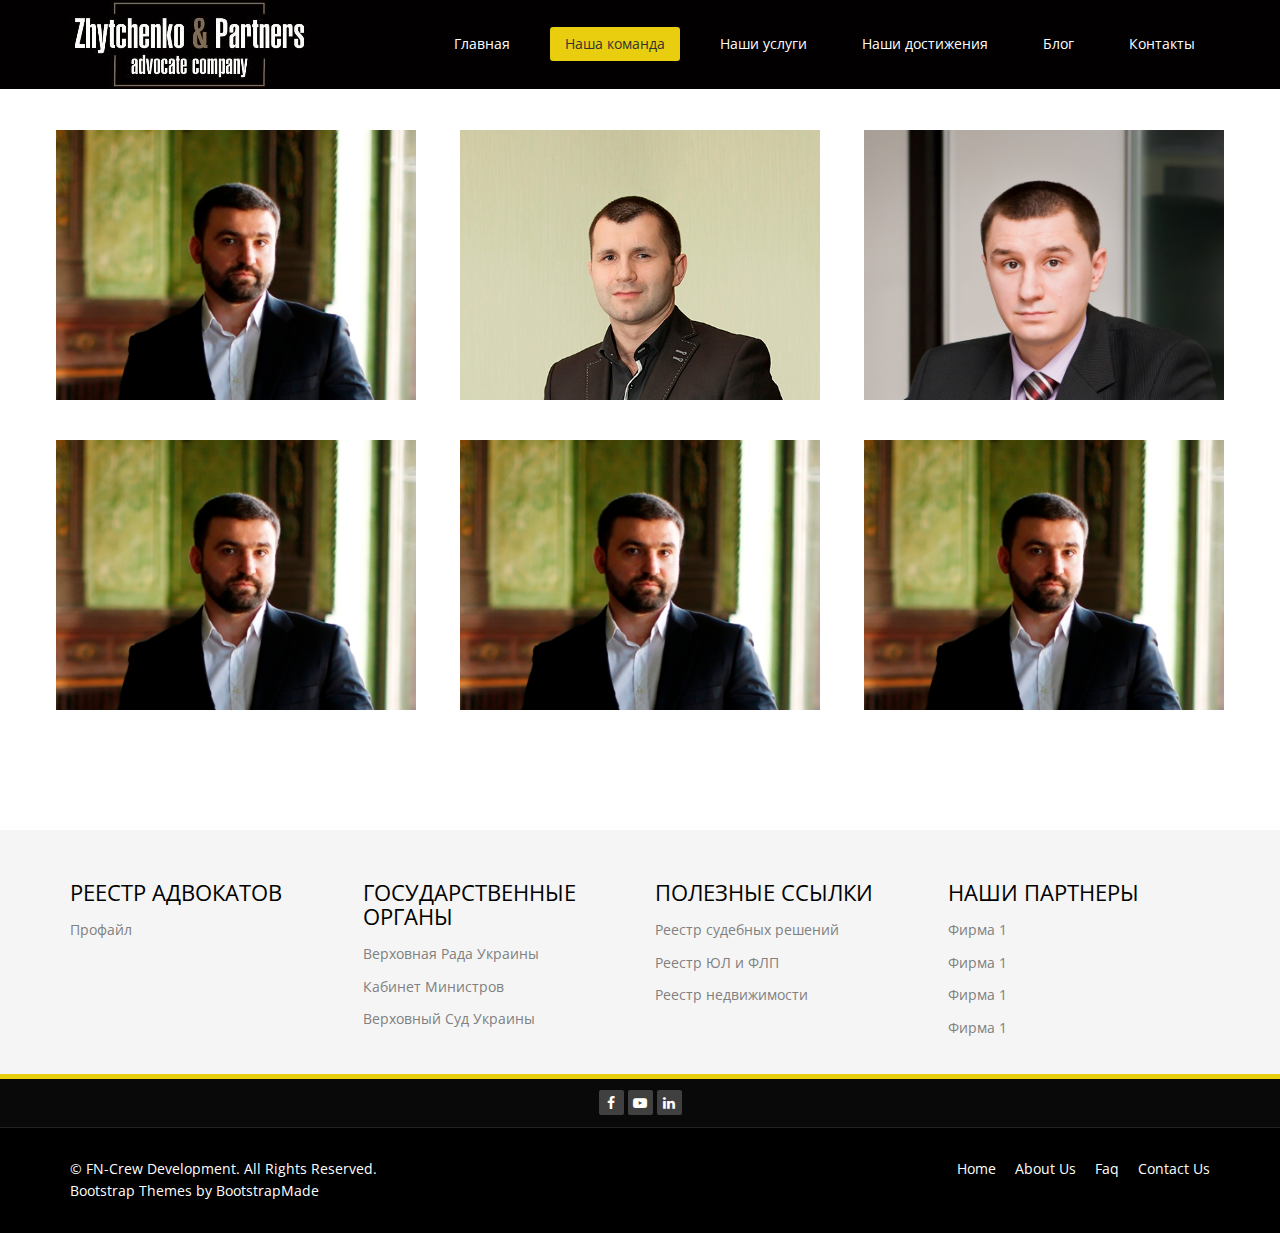
==== about-us.html @ 48ede440 "first commit" ====
<!DOCTYPE html>
<html lang="en" class="no-js">
	<head>
		<meta charset="UTF-8" />
		<meta http-equiv="X-UA-Compatible" content="IE=edge,chrome=1">
		<meta name="viewport" content="width=device-width, initial-scale=1.0">
		<title>Команда</title>

		<link rel="shortcut icon" href="../favicon.ico">
		<link rel="stylesheet" type="text/css" href="css/default.css" />
		<link rel="stylesheet" type="text/css" href="css/component.css" />
		<script src="js/modernizr.custom.js"></script>


          <link href="css/bootstrap.min.css" rel="stylesheet">
	<link rel="stylesheet" href="css/font-awesome.min.css">
	<link href="css/animate.min.css" rel="stylesheet">
    <link href="css/prettyPhoto.css" rel="stylesheet">
	<link href="css/style.css" rel="stylesheet">
	<link href="css/responsive.css" rel="stylesheet">
	</head>
	<body  class="homepage">
<!--		<div class="container demo-3">-->
				<header id="header">
			     <nav class="navbar navbar-fixed-top" role="banner">
           <div class="container">
                <div class="navbar-header">
                    <button type="button" class="navbar-toggle" data-toggle="collapse" data-target=".navbar-collapse">
                        <span class="sr-only">Toggle navigation</span>
                        <span class="icon-bar"></span>
                        <span class="icon-bar"></span>
                        <span class="icon-bar"></span>
                    </button>
                    <a class="img-responsive" href="index.html"><img src="images/logo.jpg" id="logo"></a>
                </div>

                <div class="collapse navbar-collapse navbar-right">
                    <ul class="nav navbar-nav">
                    <li><a href="index.html">Главная</a></li>
                        <li class="active"><a href="about-us.html">Наша команда</a></li>
                        <li><a href="services.html">Наши услуги</a></li>
                        <li ><a href="portfolio.html">Наши достижения</a></li>
                        <li><a href="blog.html">Блог</a></li>
                        <li><a href="contact-us.html">Контакты</a></li>
                    </ul>
                </div>
            </div><!--/.container-->
        </nav><!--/nav-->
			</header>
	<div class="kostil">
        </div>
			<ul class="grid cs-style-3">
				<li>
					<figure>
						<img src="images/team/zhytchenko.JPG" alt="img04">
						<figcaption>
							<h3>Житченко</h3>
							<span>Дмитрий Юрьевич</span>
							<a href="#">Узнать больше</a>
						</figcaption>
					</figure>
				</li>
				<li>
					<figure>
						<img src="images/team/tamoshunas.jpg" alt="img01">
						<figcaption>
							<h3>Тамошюнас</h3>
							<span>Андрей Риманто</span>
							<a href="#">Узнать больше</a>
						</figcaption>
					</figure>
				</li>
				<li>
					<figure>
						<img src="images/team/nosov.jpg" alt="img02">
						<figcaption>
							<h3>Носов</h3>
							<span>Константин</span>
							<a href="#">Узнать больше</a>
						</figcaption>
					</figure>
				</li>
				<li>
					<figure>
						<img src="images/team/zhytchenko.JPG" alt="img05">
						<figcaption>
							<h3>Житченко</h3>
							<span>Дмитрий Юрьевич</span>
							<a href="#">Узнать больше</a>
						</figcaption>
					</figure>
				</li>
				<li>
					<figure>
						<img src="images/team/zhytchenko.JPG" alt="img03">
						<figcaption>
							<h3>Житченко</h3>
							<span>Дмитрий Юрьевич</span>
							<a href="#">Узнать больше</a>
						</figcaption>
					</figure>
				</li>
				<li>
					<figure>
						<img src="images/team/zhytchenko.JPG" alt="img06">
						<figcaption>
							<h3>Житченко</h3>
							<span>Дмитрий Юрьевич</span>
							<a href="#">Узнать больше</a>
						</figcaption>
					</figure>
				</li>
			</ul>
<!--		</div> /container -->
        <section id="bottom">
        <div class="container wow fadeInDown" data-wow-duration="1000ms" data-wow-delay="600ms">
            <div class="row">

                <div class="col-md-3 col-sm-6">
                    <div class="widget">
                        <h3>Реестр адвокатов</h3>
                        <ul>
                            <li><a href="http://erau.unba.org.ua/erau/profile/13390">Профайл</a></li>

                        </ul>
                    </div>
                </div><!--/.col-md-3-->

                <div class="col-md-3 col-sm-6">
                    <div class="widget">
                        <h3>Государственные органы</h3>
                        <ul>
                            <li><a href="http://www.rada.gov.ua/">Верховная Рада Украины</a></li>
                            <li><a href="http://www.kmu.gov.ua/">Кабинет Министров</a></li>
                            <li><a href="http://www.scourt.gov.ua/">Верховный Суд Украины</a></li>

                        </ul>
                    </div>
                </div><!--/.col-md-3-->

                   <div class="col-md-3 col-sm-6">
                    <div class="widget">
                        <h3>Полезные ссылки</h3>
                        <ul>
                            <li><a href="http://www.reyestr.court.gov.ua/">Реестр судебных решений</a></li>
                            <li><a href="https://usr.minjust.gov.ua/ua">Реестр ЮЛ и ФЛП</a></li>
                            <li><a href="http://ddr.minjust.gov.ua/uk/39a73739b49b53999facdebe6769db56/derzhavnyy_reestr_rechovyh_prav_na_neruhome_mayno/">Реестр недвижимости</a></li>
                        </ul>
                    </div>
                </div><!--/.col-md-3-->

                <div class="col-md-3 col-sm-6">
                    <div class="widget">
                        <h3>Наши партнеры</h3>
                        <ul>
                            <li><a href="#">Фирма 1</a></li>
                            <li><a href="#">Фирма 1</a></li>
                            <li><a href="#">Фирма 1</a></li>
                            <li><a href="#">Фирма 1</a></li>
                        </ul>
                    </div>
                </div><!--/.col-md-3-->

            </div>
        </div>
    </section><!--/#bottom-->

	<div class="top-bar">
		<div class="container">
			<div class="row">
			    <div class="col-lg-12">
				   <div class="social">
						<ul class="social-share">
								<li><a href="#"><i class="fa fa-facebook"></i></a></li>
							<li><a href="#"><i class="fa fa-youtube-play"></i></a></li>
							<li><a href="#"><i class="fa fa-linkedin"></i></a></li>

						<!--	<li><a href="#"><i class="fa fa-skype"></i></a></li> -->
						</ul>
				   </div>
                </div>
			</div>
		</div><!--/.container-->
	</div><!--/.top-bar-->

	<footer id="footer" class="midnight-blue">
        <div class="container">
            <div class="row">
                <div class="col-sm-6">
                    &copy; FN-Crew Development. All Rights Reserved.
                    <div class="credits">
                        <!--
                            All the links in the footer should remain intact.
                            You can delete the links only if you purchased the pro version.
                            Licensing information: https://bootstrapmade.com/license/
                            Purchase the pro version with working PHP/AJAX contact form: https://bootstrapmade.com/buy/?theme=Gp
                        -->
                        <a href="https://bootstrapmade.com/">Bootstrap Themes</a> by <a href="https://bootstrapmade.com/">BootstrapMade</a>
                    </div>
                </div>
                <div class="col-sm-6">
                    <ul class="pull-right">
                        <li><a href="#">Home</a></li>
                        <li><a href="#">About Us</a></li>
                        <li><a href="#">Faq</a></li>
                        <li><a href="#">Contact Us</a></li>
                    </ul>
                </div>
            </div>
        </div>
    </footer><!--/#footer-->
		<script src="js/toucheffects.js"></script>
        <script src="js/jquery.js"></script>
    <script src="js/bootstrap.min.js"></script>
    <script src="js/jquery.prettyPhoto.js"></script>
    <script src="js/jquery.isotope.min.js"></script>
    <script src="js/wow.min.js"></script>
	<script src="js/main.js"></script>
	</body>
</html>
---- css/default.css ----
/* General Demo Style */
@import url(http://fonts.googleapis.com/css?family=Lato:300,400,700);

@font-face {
	font-family: 'codropsicons';
	src:url('../fonts/codropsicons/codropsicons.eot');
	src:url('../fonts/codropsicons/codropsicons.eot?#iefix') format('embedded-opentype'),
		url('../fonts/codropsicons/codropsicons.woff') format('woff'),
		url('../fonts/codropsicons/codropsicons.ttf') format('truetype'),
		url('../fonts/codropsicons/codropsicons.svg#codropsicons') format('svg');
	font-weight: normal;
	font-style: normal;
}

*, *:after, *:before { -webkit-box-sizing: border-box; -moz-box-sizing: border-box; box-sizing: border-box; }
body, html { font-size: 100%; padding: 0; margin: 0;}

/* Clearfix hack by Nicolas Gallagher: http://nicolasgallagher.com/micro-clearfix-hack/ */
.clearfix:before, .clearfix:after { content: " "; display: table; }
.clearfix:after { clear: both; }

body {
	font-family: 'Lato', Calibri, Arial, sans-serif;
	color: #b3b9bf;
	background: #f9f9f9;
}

a {
	color: #888;
	text-decoration: none;
}

a:hover,
a:active {
	color: #333;
}

/* Header Style */
.container > header {
	margin: 0 auto;
	padding: 2em;
	text-align: center;
	background: rgba(0,0,0,0.01);
}

.container > header h1 {
	font-size: 2.625em;
	line-height: 1.3;
	margin: 0;
	font-weight: 300;
}

/* To Navigation Style */
.codrops-top {
	background: #fff;
	background: rgba(255, 255, 255, 0.6);
	text-transform: uppercase;
	width: 100%;
	font-size: 0.69em;
	line-height: 2.2;
}

.codrops-top a {
	padding: 0 1em;
	letter-spacing: 0.1em;
	color: #888;
	display: inline-block;
}

.codrops-top a:hover {
	background: rgba(255,255,255,0.95);
	color: #333;
}

.codrops-top span.right {
	float: right;
}

.codrops-top span.right a {
	float: left;
	display: block;
}

.codrops-icon:before {
	font-family: 'codropsicons';
	margin: 0 4px;
	speak: none;
	font-style: normal;
	font-weight: normal;
	font-variant: normal;
	text-transform: none;
	line-height: 1;
	-webkit-font-smoothing: antialiased;
}

.codrops-icon-drop:before {
	content: "\e001";
}

.codrops-icon-prev:before {
	content: "\e004";
}

.codrops-icon-archive:before {
	content: "\e002";
}

.codrops-icon-next:before {
	content: "\e000";
}

.codrops-icon-about:before {
	content: "\e003";
}

/* Demo Buttons Style */
.codrops-demos {
	padding-top: 1em;
	font-size: 0.9em;
}

.codrops-demos a {
	display: inline-block;
	margin: 0.5em;
	padding: 0.7em 1.1em;
	border: 3px solid #b3b9bf;
	color: #b3b9bf;
	font-weight: 700;
}

.codrops-demos a:hover,
.codrops-demos a.current-demo,
.codrops-demos a.current-demo:hover {
	border-color: #2c3f52;
	color: #2c3f52;
}

@media screen and (max-width: 25em) {

	.codrops-icon span {
		display: none;
	}

}
---- css/component.css ----
.grid {
	padding: 20px 20px 100px 20px;
	max-width: 1300px;
	margin: 0 auto;
	list-style: none;
	text-align: center;
}

.grid li {
	display: inline-block;
	width: 400px;
	margin: 0;
	padding: 20px;
	text-align: left;
	position: relative;
}

.grid figure {
	margin: 0;
	position: relative;
}

.grid figure img {
	max-width: 100%;
	display: block;
	position: relative;
}

.grid figcaption {
	position: absolute;
	top: 0;
	left: 0;
	padding: 20px;
	background: #2c3f52;
	color: #f3d80b;
}

.grid figcaption h3 {
	margin: 0;
	padding: 0;
	color: #fff;
}

.grid figcaption span:before {
}

.grid figcaption a {
	text-align: center;
	padding: 5px 10px;
	border-radius: 2px;
	display: inline-block;
	background: #f3d80b;
	color: black;
}

/* Individual Caption Styles */

/* Caption Style 1 */
.cs-style-1 figcaption {
	height: 100%;
	width: 100%;
	opacity: 0;
	text-align: center;
	-webkit-backface-visibility: hidden;
	-moz-backface-visibility: hidden;
	backface-visibility: hidden;
	-webkit-transition: -webkit-transform 0.3s, opacity 0.3s;
	-moz-transition: -moz-transform 0.3s, opacity 0.3s;
	transition: transform 0.3s, opacity 0.3s;
}

.no-touch .cs-style-1 figure:hover figcaption,
.cs-style-1 figure.cs-hover figcaption {
	opacity: 1;
	-webkit-transform: translate(15px, 15px);
	-moz-transform: translate(15px, 15px);
	-ms-transform: translate(15px, 15px);
	transform: translate(15px, 15px);
}

.cs-style-1 figcaption h3 {
	margin-top: 70px;
}

.cs-style-1 figcaption span {
	display: block;
}

.cs-style-1 figcaption a {
	margin-top: 30px;
}


/* Caption Style 3 */
.cs-style-3 figure {
	overflow: hidden;
}

.cs-style-3 figure img {
	-webkit-transition: -webkit-transform 0.4s;
	-moz-transition: -moz-transform 0.4s;
	transition: transform 0.4s;
}

.no-touch .cs-style-3 figure:hover img,
.cs-style-3 figure.cs-hover img {
	-webkit-transform: translateY(-50px);
	-moz-transform: translateY(-50px);
	-ms-transform: translateY(-50px);
	transform: translateY(-50px);
}

.cs-style-3 figcaption {
	height: 100px;
	width: 100%;
	top: auto;
	bottom: 0;
	opacity: 0;
	-webkit-transform: translateY(100%);
	-moz-transform: translateY(100%);
	-ms-transform: translateY(100%);
	transform: translateY(100%);
	-webkit-transition: -webkit-transform 0.4s, opacity 0.1s 0.3s;
	-moz-transition: -moz-transform 0.4s, opacity 0.1s 0.3s;
	transition: transform 0.4s, opacity 0.1s 0.3s;
}

.no-touch .cs-style-3 figure:hover figcaption,
.cs-style-3 figure.cs-hover figcaption {
	opacity: 1;
	-webkit-transform: translateY(0px);
	-moz-transform: translateY(0px);
	-ms-transform: translateY(0px);
	transform: translateY(0px);
	-webkit-transition: -webkit-transform 0.4s, opacity 0.1s;
	-moz-transition: -moz-transform 0.4s, opacity 0.1s;
	transition: transform 0.4s, opacity 0.1s;
}

.cs-style-3 figcaption a {
	position: absolute;
	bottom: 20px;
	right: 20px;
}

/* Caption Style 4 */


@media screen and (max-width: 31.5em) {
	.grid {
		padding: 10px 10px 100px 10px;
	}
	.grid li {
		width: 100%;
		min-width: 300px;
	}
}
---- css/prettyPhoto.css ----
div.pp_default .pp_top,div.pp_default .pp_top .pp_middle,div.pp_default .pp_top .pp_left,div.pp_default .pp_top .pp_right,div.pp_default .pp_bottom,div.pp_default .pp_bottom .pp_left,div.pp_default .pp_bottom .pp_middle,div.pp_default .pp_bottom .pp_right{height:13px}
div.pp_default .pp_top .pp_left{background:url(../images/prettyPhoto/default/sprite.png) -78px -93px no-repeat}
div.pp_default .pp_top .pp_middle{background:url(../images/prettyPhoto/default/sprite_x.png) top left repeat-x}
div.pp_default .pp_top .pp_right{background:url(../images/prettyPhoto/default/sprite.png) -112px -93px no-repeat}
div.pp_default .pp_content .ppt{color:#f8f8f8}
div.pp_default .pp_content_container .pp_left{background:url(../images/prettyPhoto/default/sprite_y.png) -7px 0 repeat-y;padding-left:13px}
div.pp_default .pp_content_container .pp_right{background:url(../images/prettyPhoto/default/sprite_y.png) top right repeat-y;padding-right:13px}
div.pp_default .pp_next:hover{background:url(../images/prettyPhoto/default/sprite_next.png) center right no-repeat;cursor:pointer}
div.pp_default .pp_previous:hover{background:url(../images/prettyPhoto/default/sprite_prev.png) center left no-repeat;cursor:pointer}
div.pp_default .pp_expand{background:url(../images/prettyPhoto/default/sprite.png) 0 -29px no-repeat;cursor:pointer;width:28px;height:28px}
div.pp_default .pp_expand:hover{background:url(../images/prettyPhoto/default/sprite.png) 0 -56px no-repeat;cursor:pointer}
div.pp_default .pp_contract{background:url(../images/prettyPhoto/default/sprite.png) 0 -84px no-repeat;cursor:pointer;width:28px;height:28px}
div.pp_default .pp_contract:hover{background:url(../images/prettyPhoto/default/sprite.png) 0 -113px no-repeat;cursor:pointer}
div.pp_default .pp_close{width:30px;height:30px;background:url(../images/prettyPhoto/default/sprite.png) 2px 1px no-repeat;cursor:pointer}
div.pp_default .pp_gallery ul li a{background:url(../images/prettyPhoto/default/default_thumb.png) center center #f8f8f8;border:1px solid #aaa}
div.pp_default .pp_social{margin-top:7px}
div.pp_default .pp_gallery a.pp_arrow_previous,div.pp_default .pp_gallery a.pp_arrow_next{position:static;left:auto}
div.pp_default .pp_nav .pp_play,div.pp_default .pp_nav .pp_pause{background:url(../images/prettyPhoto/default/sprite.png) -51px 1px no-repeat;height:30px;width:30px}
div.pp_default .pp_nav .pp_pause{background-position:-51px -29px}
div.pp_default a.pp_arrow_previous,div.pp_default a.pp_arrow_next{background:url(../images/prettyPhoto/default/sprite.png) -31px -3px no-repeat;height:20px;width:20px;margin:4px 0 0}
div.pp_default a.pp_arrow_next{left:52px;background-position:-82px -3px}
div.pp_default .pp_content_container .pp_details{margin-top:5px}
div.pp_default .pp_nav{clear:none;height:30px;width:110px;position:relative}
div.pp_default .pp_nav .currentTextHolder{font-family:Georgia;font-style:italic;color:#999;font-size:11px;left:75px;line-height:25px;position:absolute;top:2px;margin:0;padding:0 0 0 10px}
div.pp_default .pp_close:hover,div.pp_default .pp_nav .pp_play:hover,div.pp_default .pp_nav .pp_pause:hover,div.pp_default .pp_arrow_next:hover,div.pp_default .pp_arrow_previous:hover{opacity:0.7}
div.pp_default .pp_description{font-size:11px;font-weight:700;line-height:14px;margin:5px 50px 5px 0}
div.pp_default .pp_bottom .pp_left{background:url(../images/prettyPhoto/default/sprite.png) -78px -127px no-repeat}
div.pp_default .pp_bottom .pp_middle{background:url(../images/prettyPhoto/default/sprite_x.png) bottom left repeat-x}
div.pp_default .pp_bottom .pp_right{background:url(../images/prettyPhoto/default/sprite.png) -112px -127px no-repeat}
div.pp_default .pp_loaderIcon{background:url(../images/prettyPhoto/default/loader.gif) center center no-repeat}
div.light_rounded .pp_top .pp_left{background:url(../images/prettyPhoto/light_rounded/sprite.png) -88px -53px no-repeat}
div.light_rounded .pp_top .pp_right{background:url(../images/prettyPhoto/light_rounded/sprite.png) -110px -53px no-repeat}
div.light_rounded .pp_next:hover{background:url(../images/prettyPhoto/light_rounded/btnNext.png) center right no-repeat;cursor:pointer}
div.light_rounded .pp_previous:hover{background:url(../images/prettyPhoto/light_rounded/btnPrevious.png) center left no-repeat;cursor:pointer}
div.light_rounded .pp_expand{background:url(../images/prettyPhoto/light_rounded/sprite.png) -31px -26px no-repeat;cursor:pointer}
div.light_rounded .pp_expand:hover{background:url(../images/prettyPhoto/light_rounded/sprite.png) -31px -47px no-repeat;cursor:pointer}
div.light_rounded .pp_contract{background:url(../images/prettyPhoto/light_rounded/sprite.png) 0 -26px no-repeat;cursor:pointer}
div.light_rounded .pp_contract:hover{background:url(../images/prettyPhoto/light_rounded/sprite.png) 0 -47px no-repeat;cursor:pointer}
div.light_rounded .pp_close{width:75px;height:22px;background:url(../images/prettyPhoto/light_rounded/sprite.png) -1px -1px no-repeat;cursor:pointer}
div.light_rounded .pp_nav .pp_play{background:url(../images/prettyPhoto/light_rounded/sprite.png) -1px -100px no-repeat;height:15px;width:14px}
div.light_rounded .pp_nav .pp_pause{background:url(../images/prettyPhoto/light_rounded/sprite.png) -24px -100px no-repeat;height:15px;width:14px}
div.light_rounded .pp_arrow_previous{background:url(../images/prettyPhoto/light_rounded/sprite.png) 0 -71px no-repeat}
div.light_rounded .pp_arrow_next{background:url(../images/prettyPhoto/light_rounded/sprite.png) -22px -71px no-repeat}
div.light_rounded .pp_bottom .pp_left{background:url(../images/prettyPhoto/light_rounded/sprite.png) -88px -80px no-repeat}
div.light_rounded .pp_bottom .pp_right{background:url(../images/prettyPhoto/light_rounded/sprite.png) -110px -80px no-repeat}
div.dark_rounded .pp_top .pp_left{background:url(../images/prettyPhoto/dark_rounded/sprite.png) -88px -53px no-repeat}
div.dark_rounded .pp_top .pp_right{background:url(../images/prettyPhoto/dark_rounded/sprite.png) -110px -53px no-repeat}
div.dark_rounded .pp_content_container .pp_left{background:url(../images/prettyPhoto/dark_rounded/contentPattern.png) top left repeat-y}
div.dark_rounded .pp_content_container .pp_right{background:url(../images/prettyPhoto/dark_rounded/contentPattern.png) top right repeat-y}
div.dark_rounded .pp_next:hover{background:url(../images/prettyPhoto/dark_rounded/btnNext.png) center right no-repeat;cursor:pointer}
div.dark_rounded .pp_previous:hover{background:url(../images/prettyPhoto/dark_rounded/btnPrevious.png) center left no-repeat;cursor:pointer}
div.dark_rounded .pp_expand{background:url(../images/prettyPhoto/dark_rounded/sprite.png) -31px -26px no-repeat;cursor:pointer}
div.dark_rounded .pp_expand:hover{background:url(../images/prettyPhoto/dark_rounded/sprite.png) -31px -47px no-repeat;cursor:pointer}
div.dark_rounded .pp_contract{background:url(../images/prettyPhoto/dark_rounded/sprite.png) 0 -26px no-repeat;cursor:pointer}
div.dark_rounded .pp_contract:hover{background:url(../images/prettyPhoto/dark_rounded/sprite.png) 0 -47px no-repeat;cursor:pointer}
div.dark_rounded .pp_close{width:75px;height:22px;background:url(../images/prettyPhoto/dark_rounded/sprite.png) -1px -1px no-repeat;cursor:pointer}
div.dark_rounded .pp_description{margin-right:85px;color:#fff}
div.dark_rounded .pp_nav .pp_play{background:url(../images/prettyPhoto/dark_rounded/sprite.png) -1px -100px no-repeat;height:15px;width:14px}
div.dark_rounded .pp_nav .pp_pause{background:url(../images/prettyPhoto/dark_rounded/sprite.png) -24px -100px no-repeat;height:15px;width:14px}
div.dark_rounded .pp_arrow_previous{background:url(../images/prettyPhoto/dark_rounded/sprite.png) 0 -71px no-repeat}
div.dark_rounded .pp_arrow_next{background:url(../images/prettyPhoto/dark_rounded/sprite.png) -22px -71px no-repeat}
div.dark_rounded .pp_bottom .pp_left{background:url(../images/prettyPhoto/dark_rounded/sprite.png) -88px -80px no-repeat}
div.dark_rounded .pp_bottom .pp_right{background:url(../images/prettyPhoto/dark_rounded/sprite.png) -110px -80px no-repeat}
div.dark_rounded .pp_loaderIcon{background:url(../images/prettyPhoto/dark_rounded/loader.gif) center center no-repeat}
div.dark_square .pp_left,div.dark_square .pp_middle,div.dark_square .pp_right,div.dark_square .pp_content{background:#000}
div.dark_square .pp_description{color:#fff;margin:0 85px 0 0}
div.dark_square .pp_loaderIcon{background:url(../images/prettyPhoto/dark_square/loader.gif) center center no-repeat}
div.dark_square .pp_expand{background:url(../images/prettyPhoto/dark_square/sprite.png) -31px -26px no-repeat;cursor:pointer}
div.dark_square .pp_expand:hover{background:url(../images/prettyPhoto/dark_square/sprite.png) -31px -47px no-repeat;cursor:pointer}
div.dark_square .pp_contract{background:url(../images/prettyPhoto/dark_square/sprite.png) 0 -26px no-repeat;cursor:pointer}
div.dark_square .pp_contract:hover{background:url(../images/prettyPhoto/dark_square/sprite.png) 0 -47px no-repeat;cursor:pointer}
div.dark_square .pp_close{width:75px;height:22px;background:url(../images/prettyPhoto/dark_square/sprite.png) -1px -1px no-repeat;cursor:pointer}
div.dark_square .pp_nav{clear:none}
div.dark_square .pp_nav .pp_play{background:url(../images/prettyPhoto/dark_square/sprite.png) -1px -100px no-repeat;height:15px;width:14px}
div.dark_square .pp_nav .pp_pause{background:url(../images/prettyPhoto/dark_square/sprite.png) -24px -100px no-repeat;height:15px;width:14px}
div.dark_square .pp_arrow_previous{background:url(../images/prettyPhoto/dark_square/sprite.png) 0 -71px no-repeat}
div.dark_square .pp_arrow_next{background:url(../images/prettyPhoto/dark_square/sprite.png) -22px -71px no-repeat}
div.dark_square .pp_next:hover{background:url(../images/prettyPhoto/dark_square/btnNext.png) center right no-repeat;cursor:pointer}
div.dark_square .pp_previous:hover{background:url(../images/prettyPhoto/dark_square/btnPrevious.png) center left no-repeat;cursor:pointer}
div.light_square .pp_expand{background:url(../images/prettyPhoto/light_square/sprite.png) -31px -26px no-repeat;cursor:pointer}
div.light_square .pp_expand:hover{background:url(../images/prettyPhoto/light_square/sprite.png) -31px -47px no-repeat;cursor:pointer}
div.light_square .pp_contract{background:url(../images/prettyPhoto/light_square/sprite.png) 0 -26px no-repeat;cursor:pointer}
div.light_square .pp_contract:hover{background:url(../images/prettyPhoto/light_square/sprite.png) 0 -47px no-repeat;cursor:pointer}
div.light_square .pp_close{width:75px;height:22px;background:url(../images/prettyPhoto/light_square/sprite.png) -1px -1px no-repeat;cursor:pointer}
div.light_square .pp_nav .pp_play{background:url(../images/prettyPhoto/light_square/sprite.png) -1px -100px no-repeat;height:15px;width:14px}
div.light_square .pp_nav .pp_pause{background:url(../images/prettyPhoto/light_square/sprite.png) -24px -100px no-repeat;height:15px;width:14px}
div.light_square .pp_arrow_previous{background:url(../images/prettyPhoto/light_square/sprite.png) 0 -71px no-repeat}
div.light_square .pp_arrow_next{background:url(../images/prettyPhoto/light_square/sprite.png) -22px -71px no-repeat}
div.light_square .pp_next:hover{background:url(../images/prettyPhoto/light_square/btnNext.png) center right no-repeat;cursor:pointer}
div.light_square .pp_previous:hover{background:url(../images/prettyPhoto/light_square/btnPrevious.png) center left no-repeat;cursor:pointer}
div.facebook .pp_top .pp_left{background:url(../images/prettyPhoto/facebook/sprite.png) -88px -53px no-repeat}
div.facebook .pp_top .pp_middle{background:url(../images/prettyPhoto/facebook/contentPatternTop.png) top left repeat-x}
div.facebook .pp_top .pp_right{background:url(../images/prettyPhoto/facebook/sprite.png) -110px -53px no-repeat}
div.facebook .pp_content_container .pp_left{background:url(../images/prettyPhoto/facebook/contentPatternLeft.png) top left repeat-y}
div.facebook .pp_content_container .pp_right{background:url(../images/prettyPhoto/facebook/contentPatternRight.png) top right repeat-y}
div.facebook .pp_expand{background:url(../images/prettyPhoto/facebook/sprite.png) -31px -26px no-repeat;cursor:pointer}
div.facebook .pp_expand:hover{background:url(../images/prettyPhoto/facebook/sprite.png) -31px -47px no-repeat;cursor:pointer}
div.facebook .pp_contract{background:url(../images/prettyPhoto/facebook/sprite.png) 0 -26px no-repeat;cursor:pointer}
div.facebook .pp_contract:hover{background:url(../images/prettyPhoto/facebook/sprite.png) 0 -47px no-repeat;cursor:pointer}
div.facebook .pp_close{width:22px;height:22px;background:url(../images/prettyPhoto/facebook/sprite.png) -1px -1px no-repeat;cursor:pointer}
div.facebook .pp_description{margin:0 37px 0 0}
div.facebook .pp_loaderIcon{background:url(../images/prettyPhoto/facebook/loader.gif) center center no-repeat}
div.facebook .pp_arrow_previous{background:url(../images/prettyPhoto/facebook/sprite.png) 0 -71px no-repeat;height:22px;margin-top:0;width:22px}
div.facebook .pp_arrow_previous.disabled{background-position:0 -96px;cursor:default}
div.facebook .pp_arrow_next{background:url(../images/prettyPhoto/facebook/sprite.png) -32px -71px no-repeat;height:22px;margin-top:0;width:22px}
div.facebook .pp_arrow_next.disabled{background-position:-32px -96px;cursor:default}
div.facebook .pp_nav{margin-top:0}
div.facebook .pp_nav p{font-size:15px;padding:0 3px 0 4px}
div.facebook .pp_nav .pp_play{background:url(../images/prettyPhoto/facebook/sprite.png) -1px -123px no-repeat;height:22px;width:22px}
div.facebook .pp_nav .pp_pause{background:url(../images/prettyPhoto/facebook/sprite.png) -32px -123px no-repeat;height:22px;width:22px}
div.facebook .pp_next:hover{background:url(../images/prettyPhoto/facebook/btnNext.png) center right no-repeat;cursor:pointer}
div.facebook .pp_previous:hover{background:url(../images/prettyPhoto/facebook/btnPrevious.png) center left no-repeat;cursor:pointer}
div.facebook .pp_bottom .pp_left{background:url(../images/prettyPhoto/facebook/sprite.png) -88px -80px no-repeat}
div.facebook .pp_bottom .pp_middle{background:url(../images/prettyPhoto/facebook/contentPatternBottom.png) top left repeat-x}
div.facebook .pp_bottom .pp_right{background:url(../images/prettyPhoto/facebook/sprite.png) -110px -80px no-repeat}
div.pp_pic_holder a:focus{outline:none}
div.pp_overlay{background:#000;display:none;left:0;position:absolute;top:0;width:100%;z-index:9500}
div.pp_pic_holder{display:none;position:absolute;width:100px;z-index:10000}
.pp_content{height:40px;min-width:40px}
* html .pp_content{width:40px}
.pp_content_container{position:relative;text-align:left;width:100%}
.pp_content_container .pp_left{padding-left:20px}
.pp_content_container .pp_right{padding-right:20px}
.pp_content_container .pp_details{float:left;margin:10px 0 2px}
.pp_description{display:none;margin:0}
.pp_social{float:left;margin:0}
.pp_social .facebook{float:left;margin-left:5px;width:55px;overflow:hidden}
.pp_social .twitter{float:left}
.pp_nav{clear:right;float:left;margin:3px 10px 0 0}
.pp_nav p{float:left;white-space:nowrap;margin:2px 4px}
.pp_nav .pp_play,.pp_nav .pp_pause{float:left;margin-right:4px;text-indent:-10000px}
a.pp_arrow_previous,a.pp_arrow_next{display:block;float:left;height:15px;margin-top:3px;overflow:hidden;text-indent:-10000px;width:14px}
.pp_hoverContainer{position:absolute;top:0;width:100%;z-index:2000}
.pp_gallery{display:none;left:50%;margin-top:-50px;position:absolute;z-index:10000}
.pp_gallery div{float:left;overflow:hidden;position:relative}
.pp_gallery ul{float:left;height:35px;position:relative;white-space:nowrap;margin:0 0 0 5px;padding:0}
.pp_gallery ul a{border:1px rgba(0,0,0,0.5) solid;display:block;float:left;height:33px;overflow:hidden}
.pp_gallery ul a img{border:0}
.pp_gallery li{display:block;float:left;margin:0 5px 0 0;padding:0}
.pp_gallery li.default a{background:url(../images/prettyPhoto/facebook/default_thumbnail.gif) 0 0 no-repeat;display:block;height:33px;width:50px}
.pp_gallery .pp_arrow_previous,.pp_gallery .pp_arrow_next{margin-top:7px!important}
a.pp_next{background:url(../images/prettyPhoto/light_rounded/btnNext.png) 10000px 10000px no-repeat;display:block;float:right;height:100%;text-indent:-10000px;width:49%}
a.pp_previous{background:url(../images/prettyPhoto/light_rounded/btnNext.png) 10000px 10000px no-repeat;display:block;float:left;height:100%;text-indent:-10000px;width:49%}
a.pp_expand,a.pp_contract{cursor:pointer;display:none;height:20px;position:absolute;right:30px;text-indent:-10000px;top:10px;width:20px;z-index:20000}
a.pp_close{position:absolute;right:0;top:0;display:block;line-height:22px;text-indent:-10000px}
.pp_loaderIcon{display:block;height:24px;left:50%;position:absolute;top:50%;width:24px;margin:-12px 0 0 -12px}
#pp_full_res{line-height:1!important}
#pp_full_res .pp_inline{text-align:left}
#pp_full_res .pp_inline p{margin:0 0 15px}
div.ppt{color:#fff;display:none;font-size:17px;z-index:9999;margin:0 0 5px 15px}
div.pp_default .pp_content,div.light_rounded .pp_content{background-color:#fff}
div.pp_default #pp_full_res .pp_inline,div.light_rounded .pp_content .ppt,div.light_rounded #pp_full_res .pp_inline,div.light_square .pp_content .ppt,div.light_square #pp_full_res .pp_inline,div.facebook .pp_content .ppt,div.facebook #pp_full_res .pp_inline{color:#000}
div.pp_default .pp_gallery ul li a:hover,div.pp_default .pp_gallery ul li.selected a,.pp_gallery ul a:hover,.pp_gallery li.selected a{border-color:#fff}
div.pp_default .pp_details,div.light_rounded .pp_details,div.dark_rounded .pp_details,div.dark_square .pp_details,div.light_square .pp_details,div.facebook .pp_details{position:relative}
div.light_rounded .pp_top .pp_middle,div.light_rounded .pp_content_container .pp_left,div.light_rounded .pp_content_container .pp_right,div.light_rounded .pp_bottom .pp_middle,div.light_square .pp_left,div.light_square .pp_middle,div.light_square .pp_right,div.light_square .pp_content,div.facebook .pp_content{background:#fff}
div.light_rounded .pp_description,div.light_square .pp_description{margin-right:85px}
div.light_rounded .pp_gallery a.pp_arrow_previous,div.light_rounded .pp_gallery a.pp_arrow_next,div.dark_rounded .pp_gallery a.pp_arrow_previous,div.dark_rounded .pp_gallery a.pp_arrow_next,div.dark_square .pp_gallery a.pp_arrow_previous,div.dark_square .pp_gallery a.pp_arrow_next,div.light_square .pp_gallery a.pp_arrow_previous,div.light_square .pp_gallery a.pp_arrow_next{margin-top:12px!important}
div.light_rounded .pp_arrow_previous.disabled,div.dark_rounded .pp_arrow_previous.disabled,div.dark_square .pp_arrow_previous.disabled,div.light_square .pp_arrow_previous.disabled{background-position:0 -87px;cursor:default}
div.light_rounded .pp_arrow_next.disabled,div.dark_rounded .pp_arrow_next.disabled,div.dark_square .pp_arrow_next.disabled,div.light_square .pp_arrow_next.disabled{background-position:-22px -87px;cursor:default}
div.light_rounded .pp_loaderIcon,div.light_square .pp_loaderIcon{background:url(../images/prettyPhoto/light_rounded/loader.gif) center center no-repeat}
div.dark_rounded .pp_top .pp_middle,div.dark_rounded .pp_content,div.dark_rounded .pp_bottom .pp_middle{background:url(../images/prettyPhoto/dark_rounded/contentPattern.png) top left repeat}
div.dark_rounded .currentTextHolder,div.dark_square .currentTextHolder{color:#c4c4c4}
div.dark_rounded #pp_full_res .pp_inline,div.dark_square #pp_full_res .pp_inline{color:#fff}
.pp_top,.pp_bottom{height:20px;position:relative}
* html .pp_top,* html .pp_bottom{padding:0 20px}
.pp_top .pp_left,.pp_bottom .pp_left{height:20px;left:0;position:absolute;width:20px}
.pp_top .pp_middle,.pp_bottom .pp_middle{height:20px;left:20px;position:absolute;right:20px}
* html .pp_top .pp_middle,* html .pp_bottom .pp_middle{left:0;position:static}
.pp_top .pp_right,.pp_bottom .pp_right{height:20px;left:auto;position:absolute;right:0;top:0;width:20px}
.pp_fade,.pp_gallery li.default a img{display:none}
---- css/style.css ----
@import url(https://fonts.googleapis.com/css?family=Open+Sans:300italic,400italic,600italic,700italic,800italic,400,600,700,300,800);

.kostil{
    margin-top: 90px;
}

.bldesc {
margin-left: -10px;
background: #272525;
padding: 40px;
color: #e8ce0e;
position: relative;
font-family: 'Lato', sans-serif;
text-align: center;
}
.bldesc:before, .bldesc:after {
font-size: 25px;
color: #e8ce0e;
position: absolute;
height: 2px;
left: 40px;
right: 40px;
line-height: .5;
background: linear-gradient(to right, #e8ce0e 100%, transparent 100%, transparent), linear-gradient(to right, transparent, transparent 55%, #e8ce0e 55%);
font-family: serif;
}
.bldesc:before {
content: "";
top: 30px;
}
.bldesc:after {
content: "";
bottom: 30px;
}
.bldesc p {
font-size: 20px;
}
.bldesc footer {
margin-bottom: 1em;
}
.bldesc cite {
font-style: oblique;
}
.desc{
    color: snow;
    line-height: 1.5;
    font-family: sans-serif;
}

.cbalink{ 
margin-top:-500px; 
visibility:hidden; 
}

.fbb{
    max-width: 100%;
}


/* Vertical Accordion Style */
.va-container{
	position:relative;
	margin:140px auto 50px auto;
/*    height: 500px;*/
/*    margin-top: 180px;*/
    max-width: 100%;
}
.va-wrapper{
	width:100%;
	height:100%;
	position:relative;
	overflow:hidden;
	background:#000;
}
.va-slice{
	cursor:pointer;
	position:absolute;
	width:100%;
	left:0px;
	overflow:hidden;
}
.va-slice-1{
	background:#000 url(../images/55.jpg) no-repeat center center;
}
.va-slice-2{
	background:#000 url(../images/2.jpg) no-repeat center center;
}
.va-slice-3{
	background:#000 url(../images/3.jpg) no-repeat center center;
}
.va-slice-4{
	background:#000 url(../images/4.jpg) no-repeat center center;
}
.va-slice-5{
	background:#000 url(../images/5.jpg) no-repeat center center;
}
.va-slice-6{
	background:#000 url(../images/6.jpg) no-repeat center center;
}
.va-slice-7{
	background:#000 url(../images/7.jpg) no-repeat center center;
}
.va-slice-color-1{
	background-color:#97c5eb;
}
.va-slice-color-2{
	background-color:#68ace5;
}
.va-slice-color-3{
	background-color:#0072cf;
}
.va-slice-color-4{
	background-color:#0039a6;
}
.va-slice-color-5{
	background-color:#00338e;
}
.va-slice-color-6{
	background-color:#002c76;
}
.va-slice-color-7{
	background-color:#002144;
}
.va-title{
	font-family: 'Open Sans Condensed', sans-serif;
	text-transform:uppercase;
	font-size:60px;
	margin-left:20px;
	color:#fff;
	text-shadow: 0px 0px 1px white;
}
.va-content{
	display:none;
	margin-left:25px;
}
.va-slice p{
	font-size: 22px;
	font-style: italic;
	font-family:Georgia, serif;
}
.va-slice ul{
	margin-top:20px;
}
.va-slice ul li{
	float:left;
	margin:0px 2px;
}
.va-slice ul li a{
	color:#000;
	background:#eede2f;
	padding:3px 6px;
	font-size:14px;
	font-family:'PT Sans', sans-serif;
	text-transform:uppercase;
}
.va-slice ul li a:hover{
	background:#000;
	color:#fff;
	text-shadow:none;
}
.va-nav span{
	width:40px;
	height:25px;
	background:transparent url(../images/prev.png) no-repeat center center;
	position:absolute;
	top:-35px;
	left:50%;
	margin-left:-20px;
	text-indent:-9000px;
	opacity:0.7;
	cursor:pointer;
	display:none;
	z-index:100;
}
.va-nav span.va-nav-next{
	background-image:url(../images/next.png);
	top:auto;
	bottom:-35px;
}
.va-nav span:hover{
	opacity:1.0;
}



/*************************
*******Typography******
**************************/

.logo{
/*
   
 margin-top: -15px;
   margin-left: -40px;
*/

}


body {
  background: #fff;
  font-family:'Open Sans', Arial, sans-serif;
  color:#333;
  line-height:1.6em;
	overflow-x: hidden;

}

h1,
h2,
h3,
h4,
h5,
h6 {
    font-weight:500; 
    font-family:'Open Sans', Arial, sans-serif;
	color:#333;
}

h1{
  font-size: 36px;
  color:#fff;
}

h2{
  font-size: 20px;
}

h3{
  font-size: 16px;
  color: #787878;
  font-weight: 400;
  line-height: 24px;
}

h4{
  font-size: 16px;
}

.prim{
    color:#fff;
     font-size: 16px;
}

a {
  color: #E8CE0E;
  -webkit-transition: color 300ms, background-color 300ms;
  -moz-transition: color 300ms, background-color 300ms;
  -o-transition:  color 300ms, background-color 300ms;
  transition:  color 300ms, background-color 300ms;
}

a:hover, a:focus {
  color: #d43133;
}

hr {
  border-top: 1px solid #e5e5e5;
  border-bottom: 1px solid #fff;
}

.cont{
    text-align: center;
    text-shadow: 10px;

}

.myy{
  margin: 10px auto;
    margin-top: 90px;
	position: relative;
	overflow: hidden;
	width: 100%;
	list-style-type: none;
	padding: 0;
/*	position: fixed;*/
    min-width: 40%;

}

.btn-primary {
  padding: 8px 20px;
  background: #E8CE0E;
  color: #fff;
  border-radius: 4px;
  border:none;
  margin-top: 10px;
}


.btn-primary:hover, 
.btn-primary:focus{
  background: #E8CE0E;
  outline: none;
  box-shadow: none;
} 

.btn-transparent {
  border: 3px solid #fff;
  background: transparent;
  color: #fff;
}

.btn-transparent:hover {
  border-color: rgba(255, 255, 255, 0.5);
}

a:hover,
a:focus {
  color: #000;
  text-decoration: none;
  outline: none;
}

#logo{
    margin-top: -15px;
}


.dropdown-menu {
  margin-top: -1px;
  min-width: 180px;
}

.center h2{
  font-size: 36px;
  margin-top: 0;
  margin-bottom: 20px;
}

.media>.pull-left{
  margin-right: 20px;
}

.media>.pull-right{
  margin-left: 20px;
}

body > section {
  padding: 50px 0;
    padding-bottom: 30px;
}

.center {
  text-align: center;
  padding-bottom: 55px;
}

.scaleIn {
  -webkit-animation-name: scaleIn;
  animation-name: scaleIn;
}

.lead{
  font-size: 16px;
  line-height: 24px;
  font-weight: 400;
}

.transparent-bg {
  background-color: transparent !important;
  margin-bottom: 0;
}

@-webkit-keyframes scaleIn {
  0% {
    opacity: 0;
    -webkit-transform: scale(0);
    transform: scale(0);
  }

  100% {
    opacity: 1;
    -webkit-transform: scale(1);
    transform: scale(1);
  }
}

@keyframes scaleIn {
  0% {
    opacity: 0;
    -webkit-transform: scale(0);
    -ms-transform: scale(0);
    transform: scale(0);
  }

  100% {
    opacity: 1;
    -webkit-transform: scale(1);
    -ms-transform: scale(1);
    transform: scale(1);
  }
}


/*************************
*******Header******
**************************/
.navbar-fixed-top .navbar-toggle .icon-bar {
  background-color: #fff;
}

.navbar>.container .navbar-brand{
  margin-left: 0;
}

.top-bar {
  padding: 10px 0;
  background: #090909;
  border-bottom: 1px solid #222;
  line-height: 28px;
}

.social{
  text-align: center;
}

.social-share{
 display: inline-block;
 list-style: none;
 padding: 0;
 margin: 0;
}

ul.social-share li {
  display: inline-block;
}

ul.social-share li a {
  display: inline-block;
  color: #fff;
  background: #404040;
  width: 25px;
  height: 25px;
  line-height: 25px;
  text-align: center;
  border-radius: 2px;
}

ul.social-share li a:hover {
  background: #E8CE0E;
  color: #fff;
}

.navbar-brand {
  padding: 0;
  margin:0;
  color:#E8CE0E;
}
.navbar-header a.navbar-brand {
  color:#E8CE0E;
}

.navbar {
  border-radius: 0;
  margin-bottom: 0;
  background: #020001;
  padding: 15px 0;
  padding-bottom: 0;
}

 .navbar-nav{
  margin-top: 12px;
 }

.navbar-nav>li{
  margin-left: 25px;
  padding-bottom: 28px;
}

.navbar-fixed-top .navbar-nav > li > a {
  padding: 5px 15px;
  margin: 0;
  border-radius: 3px;
  color: #fff;
  line-height: 24px;
  display: inline-block;
}

.navbar-fixed-top .navbar-nav > li > a:hover{
	background-color: #E8CE0E;
  color: #333;
}

.navbar-fixed-top {
  border: none;
}

.navbar-fixed-top .navbar-brand {
  font-size: 36px;
  line-height: 50px;
  color: #fff;
}

.navbar-fixed-top .navbar-nav > .active > a,
.navbar-fixed-top .navbar-nav > .active > a:hover,
.navbar-fixed-top .navbar-nav > .active > a:focus,
.navbar-fixed-top .navbar-nav > .open > a,
.navbar-fixed-top .navbar-nav > .open > a:hover,
.navbar-fixed-top .navbar-nav > .open > a:focus {
  background-color: #E8CE0E;
  color: #333;
}

.navbar-fixed-top .navbar-nav .dropdown-menu {
  background-color: rgba(0,0,0,.85);
  -webkit-box-shadow: 0 3px 8px rgba(0, 0, 0, 0.125);
  -moz-box-shadow: 0 3px 8px rgba(0, 0, 0, 0.125);
  box-shadow: 0 3px 8px rgba(0, 0, 0, 0.125);
  border: 0;
  padding: 0;
  margin-top: 0;
  border-top: 0;
  border-radius: 0;
  left: 0;
}

.navbar-fixed-top .navbar-nav .dropdown-menu:before{
  position: absolute;
  top:0;
}

.navbar-fixed-top .navbar-nav .dropdown-menu > li > a {
  padding: 8px 15px;
  color: #fff;
}

.navbar-fixed-top .navbar-nav .dropdown-menu > li:hover > a,
.navbar-fixed-top .navbar-nav .dropdown-menu > li:focus > a,
.navbar-fixed-top .navbar-nav .dropdown-menu > li.active > a {
  background-color: #E8CE0E;
  color: #fff;
}

.navbar-fixed-top .navbar-nav .dropdown-menu > li:last-child > a {
  border-radius: 0 0 3px 3px;
}

.navbar-fixed-top .navbar-nav .dropdown-menu > li.divider {
  background-color: transparent;
}

.navbar-fixed-top .navbar-collapse,
.navbar-fixed-top .navbar-form {
  border-top: 0;
  padding-bottom: 0;
}


/*************************
*******Home Page******
**************************/


.slider {
  position: relative;
  margin-top:130px;
}

#carousel-slider {
  position: relative;
}

#carousel-slider .carousel-indicators {
  bottom: -25px;
}

#carousel-slider .carousel-indicators li {
  border: 1px solid #ffbd20;
}

#carousel-slider a i {
  border: 1px solid #777;
  border-radius:50%;
  font-size: 28px;
  height: 50px;
  padding: 8px;
  position: absolute;
  top: 50%;
  width: 50px;
  color:#777;
}

#carousel-slider a i:hover {
  background:#E8CE0E;
  color:#fff;
  border: 1px solid #E8CE0E;
}

#carousel-slider 
.carousel-control {
  width:inherit;
}

#carousel-slider .carousel-control.left i {
  left:-25px
}

#carousel-slider .carousel-control.right i {
  right: -25px;
}

#carousel-slider
.carousel-control.left, 
#carousel-slider
.carousel-control.right {
  background: none;
}



#feature {
  background: #f2f2f2;
  padding-bottom: 40px;
}
#feature.transparent-bg {
  margin-top:-40px;
  
}
.features{
  padding: 0;
}

.feature-wrap {
  margin-bottom: 35px;
  overflow: hidden;
}

.feature-wrap h2{
  margin-top: 10px;
}

.feature-wrap .pull-left {
  margin-right: 25px;
}

.feature-wrap i{
  font-size: 48px;
  height: 110px;
  width: 110px;
  margin: 3px;
  border-radius: 100%;
  line-height: 110px;
  text-align:center;
  background: #ffffff;
  color: #E8CE0E;
  border: 3px solid #ffffff;
  box-shadow: inset 0 0 0 5px #f2f2f2;
  -webkit-box-shadow: inset 0 0 0 5px #f2f2f2;
  -webkit-transition: 500ms;
  -moz-transition: 500ms;
  -o-transition: 500ms;
  transition: 500ms;
  float: left;
  margin-right: 25px;
}

.feature-wrap i:hover {
  background: #E8CE0E;
  color: #fff;
  box-shadow: inset 0 0 0 5px #E8CE0E;
  -webkit-box-shadow: inset 0 0 0 5px #E8CE0E;
  border: 3px solid #E8CE0E;
}

#recent-works .col-xs-12.col-sm-4.col-md-3{
  padding: 0;
}

#recent-works{
    padding-bottom: ;
}

.recent-work-wrap {
  position: relative;
}

.recent-work-wrap img{
  width: 100%;
}

.recent-work-wrap .recent-work-inner{
  top: 0;
  background: transparent;
  opacity: .8;
  width: 100%;
  border-radius: 0;
  margin-bottom: 0;
}

.recent-work-wrap .recent-work-inner h3{
  margin: 10px 0;
}

.recent-work-wrap .recent-work-inner h3 a{
  font-size: 24px;
  color: #fff;
}

.recent-work-wrap .overlay {
  position: absolute;
  top: 0;
  left: 0;
  width: 100%;
  height: 100%;
  opacity: 0;
  border-radius: 0;
  background: #333;
  color: #fff;
  vertical-align: middle;
  -webkit-transition: opacity 500ms;
  -moz-transition: opacity 500ms;
  -o-transition: opacity 500ms;
  transition: opacity 500ms;  
  padding: 30px;
}

.recent-work-wrap .overlay .preview {
  bottom: 0;
  display: inline-block;
  height: 35px;
  line-height: 35px;
  border-radius: 0;
  background: transparent;
  text-align: center;
  color: #fff;
}

.recent-work-wrap:hover .overlay {
  opacity: 1;
}

#services {
  background: #000 url(../images/services/bg_services.jpg);
  background-size: cover;
  margin-top:70px;
}

#services .lead,
#services h2{
  color: #fff;
}

.services-wrap {
  padding: 40px 30px;
  background: #fff;
  border-radius: 4px;
  margin: 0 0 40px;
}

.services-wrap h3 {
  font-size: 20px;
  margin: 10px 0;
}

.services-wrap .pull-left {
  margin-right: 20px;
}

#middle {
  background: #fff;
  margin-top:-90px;
}

.skill h2{
  margin-bottom: 25px;
}

.progress-wrap{
  position: relative;
}

.progress .color1,
.progress .color1 .bar-width{
  background: #2d7da4;
}

.progress .color2,
.progress .color2 .bar-width{
  background: #6aa42f;
}

.progress .color3,
.progress .color3 .bar-width{
  background: #ffcc33;
}

.progress .color4,
.progress .color4 .bar-width{
  background: #db3615;
}

.progress, 
.progress-bar {
  height: 15px;
  line-height: 15px;
  background: #e6e6e6;
  -webkit-box-shadow: none;
  -moz-box-shadow: none;
  box-shadow: none;
  border-radius: 0;
  overflow: visible;
  text-align: right;
}

.progress{
  position: relative;
}

.progress .bar-width{
  position: absolute;
  width: 40px;
  height: 20px;
  line-height: 20px;
  text-align: center;
  font-size: 12px;
  font-weight: 700;
  top: -30px;
  border-radius: 2px;
  margin-left: -30px;
}

.progress span{
  position: relative;
}

.progress span:before{
  content: " ";
  position: absolute;
  width: auto;
  height: auto;
  border-width: 8px 5px;
  border-style: solid;
  bottom: -15px;
  right: 8px;
}

.progress .color1 span:before{
  border-color: #2d7da4 transparent transparent transparent;
}

.progress .color2 span:before{
  border-color: #6aa42f transparent transparent transparent;
}

.progress .color3 span:before{
  border-color: #ffcc33 transparent transparent transparent;
}

.progress .color4 span:before{
  border-color: #db3615 transparent transparent transparent;
}

.accordion h2{
  margin-bottom: 25px;
}

.panel-default{
  border-color: transparent;
}

.panel-default>.panel-heading,
.panel{
  background-color: #e6e6e6; 
  border:0 none;
  box-shadow:none;
}

.panel-default>.panel-heading+.panel-collapse .panel-body{
  background: #fff;
  color: #858586;
}

.panel-body{
  padding: 20px 20px 10px;
}

.panel-group .panel+.panel{
  margin-top: 0;
  border-top: 1px solid #d9d9d9;
}

.panel-group .panel{
  border-radius: 0;
}

.panel-heading{
  border-radius: 0;
}

.panel-title>a{
  color: #4e4e4e;
}

.accordion-inner img{
  border-radius: 4px;
}

.accordion-inner h4{
  margin-top: 0;
}

.panel-heading.active{
  background: #1f1f20;
}

.panel-heading.active .panel-title>a{
  color:#fff;
}

a.accordion-toggle  i{
  width: 45px;
  line-height: 44px;
  font-size: 20px;
  margin-top: -10px;
  text-align: center;
  margin-right: -15px;
  background: #c9c9c9;
}

.panel-heading.active a.accordion-toggle i{
  background: #E8CE0E;
  color: #fff;
}

.panel-heading.active a.accordion-toggle.collapsed i{
  background: #E8CE0E;
  color: #fff;
}

.nav-tabs>li{
  margin-bottom: 0px;
  border-bottom: 1px solid #e6e6e6;
}

.nav-tabs{
  border-bottom: transparent;
  border-right: 1px solid #e6e6e6;
}

.nav-tabs>li>a {
  background: #f5f5f5;
  color: #666;
  border-radius: 0;
  border: 0 none;
  line-height: 24px;
  margin-right:0;
  padding: 13px 15px;
}

.nav-tabs li:last-child{
  border-bottom: 0 none;
} 

.nav-stacked>li+li{
  margin-top: 0;
}

.nav-tabs>li>a:hover{
  background: #1f1f20;
  color:#fff;
}

.nav-tabs>li.active>a, 
.nav-tabs>li.active>a:hover, 
.nav-tabs>li.active>a:focus {
  border: 0;
  color:#fff;
  background: #1f1f20;
  position: relative;
}

.nav-tabs>li.active>a:after {
  position: absolute;
  content:  "";
  width: auto;
  height: auto;
  border-style:solid;
  border-color: transparent transparent transparent #1f1f20;
  border-width: 25px 22px;
  right: -44px;
  top:0;
}

.tab-wrap{
  border:1px solid #e6e6e6;
  margin-bottom: 20px;
}

.tab-content{
  padding: 20px;
}

.tab-content h2{
  margin-top: 0;
}

.tab-content img{
  border-radius: 4px;
}

.testimonial h2{
  margin-top: 0;
}

.testimonial-inner {
  color:#858586;
  font-size: 14px;
}

.testimonial-inner .pull-left{
  border-right: 1px solid #e7e7e7;
  padding-right: 15px;
  position: relative;
}

.testimonial-inner .pull-left:after{
  content: "";
  position: absolute;
  width: 9px;
  height: 9px;
  top: 50%;
  margin-top: -5px;
  background: #FFF;
  -webkit-transform: rotate(45deg);
  border: 1px solid #e7e7e7;
  right: -5px;
  border-left: 0 none;
  border-bottom: 0 none;
}

#partner {
  background: url(../images/partners/partner_bg.png) 50% 50% no-repeat;
  background-size: cover;
}

#partner {
  color: #fff;
  text-align: center;
}

#partner h2, 
#partner h3 {
  color: #fff;
}

.partners ul {
  list-style: none;
  margin: 0;
  padding: 0;
}

.partners ul li{
  display: inline-block;
  float: left;
  width: 20%;
}

#conatcat-info{
  background: #fff url(../images/contact.png) no-repeat 90% 0;
  padding: 30px 0;
}

.contact-info i{
  width: 60px;
  height: 60px;
  font-size: 40px;
  line-height: 60px;
  color: #fff;
  background: #000;
  text-align: center;
  border-radius: 10px;
}

.contact-info h2{
  margin-top: 0;
  color: #000;
}

.contact-info{
  color:#000;
}


.validation {
    color: red;
    display:none;
    margin: 0 0 20px;
    font-weight:400;
    font-size:13px;
}

#sendmessage {
    color: green;
    border:1px solid green;
    display:none;
    text-align:center;
    padding:15px;
    font-weight:600;
    margin-bottom:15px;
}

#errormessage {
    color: red;
    display:none;
    border:1px solid red;
    text-align:center;
    padding:15px;
    font-weight:600;
    margin-bottom:15px;
}

#sendmessage.show, #errormessage.show, .show {
	display:block;
}

/*************************
********* About Us Page CSS ******
**************************/
.center span {
	color:#E8CE0E;
}

.skill_text {
  display: block;
  margin-bottom: 60px;
  margin-top: 25px;
  overflow: hidden;
}

.sinlge-skill {
  background:#f2f2f2;
  border-radius: 100%;
  color: #FFFFFF;
  font-size: 22px;
  font-weight: bold;
  height: 200px;
  position: relative;
  width: 200px;
  text-transform: uppercase;
  overflow: hidden;
  margin: 30px 0;

}

.sinlge-skill p em {
  color: #FFFFFF;
  font-size: 38px;
}

.sinlge-skill p {
  line-height: 1;
}

.joomla-skill, 
.html-skill, 
.css-skill, 
.wp-skill {
  position: absolute;
  height: 100%;
  bottom: 0;
  width:100%;
  border-radius: 100%;
  padding: 70px 0;
  text-align: center;
}


.joomla-skill {
  background: rgb(242,242,242); /* Old browsers */
  background: -moz-linear-gradient(top, rgba(242,242,242,1) 0%, rgba(242,242,242,1) 28%, rgba(45,125,164,1) 28%); /* FF3.6+ */
  background: -webkit-gradient(linear, left top, left bottom, color-stop(0%,rgba(242,242,242,1)), color-stop(28%,rgba(242,242,242,1)), color-stop(28%,rgba(45,125,164,1))); /* Chrome,Safari4+ */
  background: -webkit-linear-gradient(top, rgba(242,242,242,1) 0%,rgba(242,242,242,1) 28%,rgba(45,125,164,1) 28%); /* Chrome10+,Safari5.1+ */
  background: -o-linear-gradient(top, rgba(242,242,242,1) 0%,rgba(242,242,242,1) 28%,rgba(45,125,164,1) 28%); /* Opera 11.10+ */
  background: -ms-linear-gradient(top, rgba(242,242,242,1) 0%,rgba(242,242,242,1) 28%,rgba(45,125,164,1) 28%); /* IE10+ */
  background: linear-gradient(to bottom, rgba(242,242,242,1) 0%,rgba(242,242,242,1) 28%,rgba(45,125,164,1) 28%); /* W3C */
  filter: progid:DXImageTransform.Microsoft.gradient( startColorstr='#f2f2f2', endColorstr='#2d7da4',GradientType=0 ); /* IE6-9 */    
}

.html-skill {
  background: rgb(242,242,242); /* Old browsers */
  background: -moz-linear-gradient(top, rgba(242,242,242,1) 0%, rgba(242,242,242,1) 9%, rgba(106,164,47,1) 9%); /* FF3.6+ */
  background: -webkit-gradient(linear, left top, left bottom, color-stop(0%,rgba(242,242,242,1)), color-stop(9%,rgba(242,242,242,1)), color-stop(9%,rgba(106,164,47,1))); /* Chrome,Safari4+ */
  background: -webkit-linear-gradient(top, rgba(242,242,242,1) 0%,rgba(242,242,242,1) 9%,rgba(106,164,47,1) 9%); /* Chrome10+,Safari5.1+ */
  background: -o-linear-gradient(top, rgba(242,242,242,1) 0%,rgba(242,242,242,1) 9%,rgba(106,164,47,1) 9%); /* Opera 11.10+ */
  background: -ms-linear-gradient(top, rgba(242,242,242,1) 0%,rgba(242,242,242,1) 9%,rgba(106,164,47,1) 9%); /* IE10+ */
  background: linear-gradient(to bottom, rgba(242,242,242,1) 0%,rgba(242,242,242,1) 9%,rgba(106,164,47,1) 9%); /* W3C */
  filter: progid:DXImageTransform.Microsoft.gradient( startColorstr='#f2f2f2', endColorstr='#6aa42f',GradientType=0 ); /* IE6-9 */
}

.css-skill {
  background: rgb(242,242,242); /* Old browsers */
  background: -moz-linear-gradient(top, rgba(242,242,242,1) 0%, rgba(242,242,242,1) 32%, rgba(255,189,32,1) 32%); /* FF3.6+ */
  background: -webkit-gradient(linear, left top, left bottom, color-stop(0%,rgba(242,242,242,1)), color-stop(32%,rgba(242,242,242,1)), color-stop(32%,rgba(255,189,32,1))); /* Chrome,Safari4+ */
  background: -webkit-linear-gradient(top, rgba(242,242,242,1) 0%,rgba(242,242,242,1) 32%,rgba(255,189,32,1) 32%); /* Chrome10+,Safari5.1+ */
  background: -o-linear-gradient(top, rgba(242,242,242,1) 0%,rgba(242,242,242,1) 32%,rgba(255,189,32,1) 32%); /* Opera 11.10+ */
  background: -ms-linear-gradient(top, rgba(242,242,242,1) 0%,rgba(242,242,242,1) 32%,rgba(255,189,32,1) 32%); /* IE10+ */
  background: linear-gradient(to bottom, rgba(242,242,242,1) 0%,rgba(242,242,242,1) 32%,rgba(255,189,32,1) 32%); /* W3C */
  filter: progid:DXImageTransform.Microsoft.gradient( startColorstr='#f2f2f2', endColorstr='#ffbd20',GradientType=0 ); /* IE6-9 */
}

.wp-skill {
  background: rgb(242,242,242); /* Old browsers */
  background: -moz-linear-gradient(top, rgba(242,242,242,1) 0%, rgba(242,242,242,1) 19%, rgba(219,54,21,1) 19%); /* FF3.6+ */
  background: -webkit-gradient(linear, left top, left bottom, color-stop(0%,rgba(242,242,242,1)), color-stop(19%,rgba(242,242,242,1)), color-stop(19%,rgba(219,54,21,1))); /* Chrome,Safari4+ */
  background: -webkit-linear-gradient(top, rgba(242,242,242,1) 0%,rgba(242,242,242,1) 19%,rgba(219,54,21,1) 19%); /* Chrome10+,Safari5.1+ */
  background: -o-linear-gradient(top, rgba(242,242,242,1) 0%,rgba(242,242,242,1) 19%,rgba(219,54,21,1) 19%); /* Opera 11.10+ */
  background: -ms-linear-gradient(top, rgba(242,242,242,1) 0%,rgba(242,242,242,1) 19%,rgba(219,54,21,1) 19%); /* IE10+ */
  background: linear-gradient(to bottom, rgba(242,242,242,1) 0%,rgba(242,242,242,1) 19%,rgba(219,54,21,1) 19%); /* W3C */
  filter: progid:DXImageTransform.Microsoft.gradient( startColorstr='#f2f2f2', endColorstr='#db3615',GradientType=0 ); /* IE6-9 */
}

.skill-wrap {
  display: block;
  overflow: hidden;
  margin: 60px 0;
}

.team h4 {
  margin-top: 0;
  text-transform: uppercase;
}

.team h5 {
  font-weight: 300;
}

.single-profile-top, 
.single-profile-bottom {
  font-weight: 400;
  line-height: 24px;
}

.single-profile-top, 
.single-profile-bottom  {
  border: 1px solid #ddd;
  padding: 15px;
  position: relative;
}

.media_image {
  margin-bottom: 10px;
}

.team .btn {
  background:transparent;
  font-size: 12px;
  font-weight: 300;
  margin-bottom: 3px;
  padding: 1px 5px;
  text-transform: uppercase;
  border:1px solid#ddd;
  margin-right: 3px;
}


ul.social_icons,
ul.tag {
  list-style: none;
  padding: 0;
  margin: 10px 0;
  display: block;
}

ul.social_icons li,
ul.tag li {
  display: inline-block;
  margin-right: 5px;
}

ul.social_icons li  a i{
  border-radius: 50%;
  color: #FFFFFF;
  height: 25px;
  line-height: 25px;
  font-size: 12px;
  padding: 0;
  text-align: center;
  width: 25px;
  opacity:.8;
}


.team .social_icons .fa-facebook:hover, 
.team .social_icons .fa-twitter:hover, 
.team .social_icons .fa-google-plus:hover {
  transform: rotate(360deg);
  -ms-transform:rotate(360deg);
  -webkit-transform:rotate(360deg); 
  transition-duration:2s;
  transition-property: all;
  transition-timing-function: ease;
  opacity:1;
  transition: all 0.9s ease 0s;
  -moz-transition: all 0.9s ease 0s;
  -webkit-transition: all 0.9s ease 0s;
  -o-transition: all 0.9s ease 0s;
}

.team .social_icons .fa-facebook {
  background: #0182c4;
}

.team .social_icons .fa-twitter {
  background: #20B8FF
}

.team .social_icons .fa-google-plus {
  background: #D34836
}


.team-bar .first-one-arrow {
  float: left;
  margin-right: 30px;
  width: 2%;
}

.team-bar .first-arrow {
  float: left;
  margin-left: 5px;
  margin-right: 35px;
  width: 22%;
}

.team-bar .second-arrow {
  float: left;
  margin-left: 5px;
  width: 21%;
}

.team-bar .third-arrow {
  float: left;
  margin-left: 40px;
  margin-right: 12px;
  width: 22%;
}

.team-bar .fourth-arrow {
  float: left;
  margin-left: 25px;
  width: 20%;
}

.team-bar .first-one-arrow hr {
  border-bottom: 1px solid #2D7DA4;
  border-top: 1px solid #2D7DA4;
 }

.team-bar .first-arrow hr {
  border-bottom: 1px solid #2D7DA4;
  border-top: 1px solid #2D7DA4;
 }

.team-bar .second-arrow hr {
  border-bottom: 1px solid #6aa42f;
  border-top: 1px solid #6aa42f;
}

.team-bar .third-arrow hr {
  border-bottom: 1px solid #FFBD20;
  border-top: 1px solid #FFBD20;

}

.team-bar .fourth-arrow hr {
  border-bottom: 1px solid #db3615;
  border-top: 1px solid #db3615;
}

.team-bar {
  margin-bottom: 15px;
  margin-top: 30px;
  position: relative;
}

.team-bar i {
  border-radius: 50%;
  color: #FFFFFF;
  display: block;
  height: 24px;
  line-height: 24px;
  margin-top: -32px;
  overflow: hidden;
  padding: 0;
  text-align: center;
  width: 24px;
  position: absolute;
}

.team-bar .first-arrow .fa-angle-up {
  background:#2D7DA4;
  margin-left:-33px
 }

.team-bar .second-arrow .fa-angle-down {
  background:#6AA42F;
  margin-left: -33px;
}

.team-bar .third-arrow .fa-angle-up {
  background:#FFBD20;
  margin-left: -32px;
}

.team-bar .fourth-arrow .fa-angle-down {
  background:#db3615;
  margin-left: -32px;
}

.team .single-profile-top:before, 
.team .single-profile-top:after {
  content: "";
  position: absolute;
  width: 0;
  height: 0;
  border-style: solid;
}

.team .single-profile-top:before {
  left:26px;
  bottom: -20px;
  border-width: 10px;
  border-color:#fff transparent transparent transparent;
  z-index: 1;
}


.team .single-profile-top:after {
  left: 25px;
  bottom: -22px;
  border-style: solid;
  border-width: 11px;
  border-color:#ddd transparent transparent transparent;
  z-index: 0;
}

.team .single-profile-bottom:before,
.team .single-profile-bottom:after {
  position: absolute;
  content:"";
  width: 0;
  height: 0;
  border-style: solid;
}

.team .single-profile-bottom:before {
  left:30px;
  top: -20px;
  border-width: 10px;
  border-color: transparent transparent #fff transparent;
  z-index: 1;
}

.team .single-profile-bottom:after {
  left: 29px;
  top: -22px;
  border-style: solid;
  border-width: 11px;
  border-color: transparent transparent #DDD transparent;
  z-index: 0;
}

/***********************
****Service page css****
***********************/

.services {
  padding: 0;
}

.get-started {
  background: none repeat scroll 0 0 #F3F3F3;
  border-radius: 3px;
  padding-bottom: 30px;
  position: relative;
  margin-bottom: 18px;
  margin-top: 60px;
}

.get-started h2 {
  padding-top: 30px;
  margin-bottom: 20px;
}

.request {
  bottom: -15px;
  left: 50%;
  position: absolute;
  margin-left: -110px;
}

.request h4 {
  position: absolute;
  width: 220px;
  position:relative;
}

.request h4 a{
  background:#E8CE0E;
  color: #fff;
  font-size: 14px;
  font-weight: normal;
  border-radius: 3px;
  padding: 5px 15px;
}

.clients-area {
  padding: 60px;
}

.clients-comments {
    background-image: url("../images/image_bg.png");
    background-position: center 118px;
    background-repeat: no-repeat;
    margin-bottom: 100px;
}

.clients-comments img {
  background:#DDDDDD;
  border: 1px solid #DDDDDD;
  height: 182px;
  padding: 3px;
  width: 182px;
  transition: all 0.9s ease 0s;
  -moz-transition: all 0.9s ease 0s;
  -webkit-transition: all 0.9s ease 0s;
  -o-transition: all 0.9s ease 0s;
}

.clients-comments h3 {
  margin-top: 55px;
  font-weight: 300;
  padding: 0 40px;
}

.clients-comments h4 {
  font-weight: 300;
  margin-top: 15px;
}


.clients-comments  h4  span {
  font-weight: 700;
  font-style: oblique;
}

/*************************
********* Portfolio CSS ******
**************************/
#portfolio {
  margin-top: 70px;
    background: #000 url(../images/portfolio/goldBack.jpg);
  background-size: cover;
}

#portfolio_page {
  margin-top: 115px;
  padding-bottom: 0;
}

.portfolio-items, 
.portfolio-filter {
  list-style: none outside none;
  margin: 0 0 40px 0;
  padding: 0;
}

.portfolio-filter > li {
  display: inline-block;
}

.portfolio-filter > li a {
  background: none repeat scroll 0 0 #FFFFFF;
  font-size: 14px;
  font-weight: 400;
  margin-right: 20px;
  text-transform: uppercase;
  transition: all 0.9s ease 0s;
  -moz-transition: all 0.9s ease 0s;
  -webkit-transition: all 0.9s ease 0s;
  -o-transition: all 0.9s ease 0s;
  border: 1px solid #F2F2F2;
  outline: none;
  border-radius: 3px;
}

.portfolio-filter > li a:hover,
.portfolio-filter > li a.active{
  color:#fff;
  background: #E8CE0E;
  border: 1px solid #E8CE0E;
  box-shadow: none;
  -webkit-box-shadow: none;
}

.portfolio-items > li {
  float: left;
  padding: 0;
  -webkit-box-sizing: border-box;
  -moz-box-sizing: border-box;
  box-sizing: border-box;
}

.portfolio-item {
  margin: 0;
  padding:0;
}

/* Start: Recommended Isotope styles */
/**** Isotope Filtering ****/
.isotope-item {
  z-index: 2;
}

.isotope-hidden.isotope-item {
  pointer-events: none;
  z-index: 1;
}

/**** Isotope CSS3 transitions ****/
.isotope,
.isotope .isotope-item {
  -webkit-transition-duration: 0.8s;
  -moz-transition-duration: 0.8s;
  -ms-transition-duration: 0.8s;
  -o-transition-duration: 0.8s;
  transition-duration: 0.8s;
}

.isotope {
  -webkit-transition-property: height, width;
  -moz-transition-property: height, width;
  -ms-transition-property: height, width;
  -o-transition-property: height, width;
  transition-property: height, width;
}

.isotope .isotope-item {
  -webkit-transition-property: -webkit-transform, opacity;
  -moz-transition-property: -moz-transform, opacity;
  -ms-transition-property: -ms-transform, opacity;
  -o-transition-property: -o-transform, opacity;
  transition-property: transform, opacity;
}

/**** disabling Isotope CSS3 transitions ****/
.isotope.no-transition,
.isotope.no-transition .isotope-item,
.isotope .isotope-item.no-transition {
  -webkit-transition-duration: 0s;
  -moz-transition-duration: 0s;
  -ms-transition-duration: 0s;
  -o-transition-duration: 0s;
  transition-duration: 0s;
}

/* End: Recommended Isotope styles */
/* disable CSS transitions for containers with infinite scrolling*/
.isotope.infinite-scrolling {
  -webkit-transition: none;
  -moz-transition: none;
  -ms-transition: none;
  -o-transition: none;
  transition: none;
}

/*************************
********* Contact Us CSS ******
**************************/
/* --- Map --- */
.map{
	position:relative;
	margin-top:90px;
	margin-bottom:40px;
}

/* google map */
#google-map{
    position:relative;
    height: 400px;
}

#contact-page{
  padding-top: 0;
  background:#fff;
}

#contact-page .contact-form 
.form-group label {
  color: #4E4E4E;
  font-size: 16px;
  font-weight: 300;
}

.form-group .form-control {
  padding: 7px 12px;
  border-color:#f2f2f2;
  box-shadow: none;
}

textarea#message{
  resize: none;
  padding: 10px;
}

#contact-page .contact-wrap {
  margin-top: 20px;
}

/*********************
****blog page css*****
**********************/
#blog {
	margin-top:70px;
    visibility: visible;
    
}

/*
.facb{
    
    visibility: visible;
}
*/
.widget {
  margin-bottom: 60px;
  padding-left: 0;
}

.single_comments {
  margin-bottom: 20px;
}

.single_comments img {
  float: left;
  margin-right: 10px;
  margin-top: 5px;
}

.single_comments p {
  margin-bottom: 0;
}

.widget .entry-meta span {
  display: inline-block;
  margin-right: 10px;
}

.widget h3 {
  color: #000;
  text-transform: uppercase;
  margin-bottom: 20px;
}

.center11{
    visibility: visible;
    text-align: center;
}

.blog_category{
  list-style:none;
  margin:0;
  padding:0;
}

.blog_category li{
  float:none;
  margin-bottom:20px;
}

.blog_category li a {
  background:#f5f5f5;
  border-radius: 4px;
  color: #888;
  display: inline-block;
  padding: 5px 15px;
}

.blog_category li a:hover{
  background:#E8CE0E;
  color: #fff;
}

 .badge:before {
  border-color: transparent transparent transparent #E8CE0E;
  border-style: solid;
  border-width: 10px;
  bottom: -8px;
  content: "";
  height: 0;
  left: 5px;
  position: absolute;
  z-index: -99999;
}

.badge {
  background-color: #E8CE0E;
  border-radius: 5px;
  color: #fff;
  padding: 8px;
  position: relative;
  left: 60px;
  top: -18px;
  font-weight: normal;
}

.blog_archieve {
  list-style: none outside none;
  margin: 0;
  padding: 0;
}

.blog_archieve li {
  padding: 10px 0;
  border-bottom: 1px solid #f5f5f5;
}

.blog_archieve li:first-child {
  padding-top: 0;
}

ul.gallery {
  list-style: none;
  padding: 0;
  margin: 0;
}

ul.gallery li {
  display: block;
  width: 60px;
  padding: 0;
  margin: 0 4px 4px 0;
  float: left;
}

ul.faq {
  list-style: none;
  margin: 0;
}

ul.faq li {
  margin-top: 30px;
}

ul.faq li:first-child {
  margin-top: 0;
}

ul.faq li span.number {
  display: block;
  float: left;
  width: 50px;
  height: 50px;
  line-height: 50px;
  text-align: center;
  background: #34495e;
  color: #fff;
  font-size: 24px;
}

ul.faq li > div {
  margin-left: 70px;
}

ul.faq li > div h3 {
  margin-top: 0;
}


.embed-container {
  position: relative;
  padding-bottom: 56.25%;
  padding-top: 30px;
  height: 0;
  overflow: hidden;
}

.embed-container iframe,
.embed-container object,
.embed-container embed {
  position: absolute;
  top: 0;
  left: 0;
  width: 100%;
  height: 100%;
}

.blog-item {
  border-radius: 0;
  overflow: hidden;
  margin-bottom: 50px;
}

.blog .blog-item .img-blog {
  border-radius: 5px;
  margin-bottom: 45px;
}

.blog .blog-item .blog-content {
  padding-bottom: 25px;
}

.blog .blog-item .blog-content h2 {
  margin-top: 0;
  font-size: 30px;
}

.readmore{
  margin-top: 0;
}

.blog .blog-item .blog-content h3 {
  color: #858586;
  margin-bottom: 40px;
  /* font-weight: 300 */}

.blog .blog-item .blog-content h4 {
  font-size: 14px;
}

.blog .blog-item .entry-meta {
  border-radius: 5px;
  overflow: hidden;
}

.blog .blog-item .entry-meta > span {
  background: #f5f5f5;
  border-top: 1px solid #fff;
  display: block;
  font-size: 12px;
  overflow: hidden;
  padding: 5px;
  text-align: left;
}

#publish_date {
  background: #E8CE0E;
  border-bottom: 5px solid #4e4e4e;
  color: #fff;
  padding: 5px 0;
  text-align: center;
}

.blog .blog-item .entry-meta > span {
  color: #ccc;
}

.blog .blog-item .entry-meta > span a {
  font-size: 12px;
  margin-left: 3px;
  font-weight: 300;
  color: #888;
}

ul.pagination > li > a {
  border: 1px solid #F1F1F1;
  margin-right:5px;
  border-radius: 5px;
  font-size: 16px;
  padding: 5px 14px;
}

ul.pagination > li > a i{
  margin-left:5px;
  margin-right:5px;
}

ul.pagination > li.active > a, 
ul.pagination > li:hover > a {
  background-color: #E8CE0E !important;
  border-color: #E8CE0E !important;
  color: #fff;
}

.search_box {
  background-image: url("../images/search_icon.png");
  background-position: 314px 15px;
  background-repeat: no-repeat;
  border-color: #DEDEDE;
  height: 48px;
  outline: medium none;
  box-shadow: none;
}

.form-control:focus {
  box-shadow:none;
  outline: 0 none;
}


ul.tag-cloud, 
ul.sidebar-gallery {
  list-style: none;
  padding: 0;
  margin: 0;
}

.tag-cloud li{
    display: inline-block;
    margin-bottom: 3px;
}

.tag-cloud li a {
  background: #f5f5f5;
  color: #888;
  border: 0;
  border-radius: 4px;
  padding: 8px 15px;
}

.tag-cloud li a:hover{
  background:#E8CE0E;
  color: #fff;  
}

.sidebar-gallery li{
  display: inline-block;
  margin: 0 10px 10px 0;
}

.sidebar-gallery li a {
  border-radius: 4px;
  display: inline-block;
}

/***********************
********* Footer ******
************************/
#bottom {
  background: #f5f5f5;
  border-bottom: 5px solid #E8CE0E;
  font-size: 14px;
}

#bottom h3 {
  margin-top: 0;
  margin-bottom: 10px;
  text-transform: uppercase;
  font-size:22px;
  color: #000;
}

#bottom ul {
  list-style: none;
  padding: 0;
  margin: 0;
}

#bottom ul li {
  display: block;
  padding: 5px 0;
}

#bottom ul li a {
  color: #808080;
}

#bottom ul li a:hover {
  color: #E8CE0E;
}

#bottom .widget {
  margin-bottom: 0;
}

#footer {
  padding-top: 30px;
  padding-bottom: 30px;
  color: #fff;
  background: #000;
}

#footer a {
  color: #fff;
}

#footer a:hover {
  color: #E8CE0E;
}

#footer ul {
  list-style: none;
  padding: 0;
  margin: 0;
}

#footer ul > li {
  display: inline-block;
  margin-left: 15px;
}
---- css/responsive.css ----
/* lg */ 
@media (min-width: 1200px) {
 /* Make Navigation Toggle on Desktop Hover */
  .dropdown:hover .dropdown-menu {
      display: block;
      -webkit-animation: fadeInUp 400ms;
      animation: fadeInUp 400ms;
  }

  #portfolio .row {
    margin-left: -10px;
    margin-right: -10px;
  }

  

}

/* md */
@media (min-width: 992px) and (max-width: 1199px) {
  
 /* Make Navigation Toggle on Desktop Hover */
  .dropdown:hover .dropdown-menu {
      display: block;
      -webkit-animation: fadeInUp 400ms;
      animation: fadeInUp 400ms;
  }

  .navbar-nav > li {
    margin-left: 10px;
  }

  .navbar-collapse {
    padding-left: 0;
    padding-right: 0;
  }

  .recent-work-wrap .recent-work-inner h3 a {
    font-size: 20px;
  }

  .recent-work-wrap .overlay{
    padding: 15px;
  }

  .services-wrap {
    padding: 40px 10px 40px 30px;
  }

  .feature-wrap h2, 
  .single-services h2 {
    font-size: 18px;
  }

  .feature-wrap h3, 
  .single-services h3{
    font-size: 14px;
  }

  .tab-wrap .media .parrent.pull-left{
    clear: both;
    width: 100%;
  }

  .tab-wrap .media .parrent.media-body{
    clear: both;
  }

  #portfolio .row {
    margin-left: -10px;
    margin-right: -10px;
  }

  .recent-work-wrap .overlay .preview{
    line-height: inherit;
  }

  .team-bar .first-arrow {
    width: 21%;
  }

  .team-bar .second-arrow {
    width: 20%;
  }

  .team-bar .third-arrow {
    width: 21%;
  }

  .team-bar .fourth-arrow {
    width: 20%;
  }

  ul.social_icons li{
    margin-right: 0;
  }

}


/* sm */
@media (min-width: 768px) and (max-width: 991px) {
  /* Make Navigation Toggle on Desktop Hover */
  .dropdown:hover .dropdown-menu {
      display: block;
      -webkit-animation: fadeInUp 400ms;
      animation: fadeInUp 400ms;
  }

  .navbar-collapse {
    padding-left: 0;
    padding-right: 0;
  }

  .navbar-nav > li {
    margin-left: 0;
  }

  #main-slider .carousel h1 {
    font-size: 25px;
  }

  #main-slider .carousel h2 {
    font-size: 20px;
  }

  .tab-wrap .media .parrent.pull-left, 
  .media.accordion-inner .pull-left{
    clear: both;
    width: 100%;
  }

  .tab-wrap .media .parrent.media-body, 
  .media.accordion-inner .media-body{
    clear: both;
  }

  .services-wrap {
    padding: 40px 0 40px 30px;
  }

  .recent-work-wrap .overlay{
   padding: 15px;
  }

  .recent-work-wrap .recent-work-inner h3 a {
    font-size: 20px;
  }

  .sinlge-skill{
    width: 150px;
    height: 150px;
  } 

  .sinlge-skill p em {
    font-size: 25px;
  }

  .sinlge-skill p {
    font-size: 16px;
  }

  .team-bar .first-one-arrow {
    width: 2%;
  }

  .team-bar .first-arrow {
    width: 18%;
  }

  .team-bar .second-arrow {
    width: 24%;
  }

  .team-bar .third-arrow {
    width: 15%;
  }

  .team-bar .fourth-arrow {
    width: 20%;
  }

  .blog .blog-item .entry-meta > span a{
    font-size: 10px;
  }
}

/* xs */
@media (max-width: 767px) {
  .container > .navbar-header, .container > .navbar-collapse{
    margin-left: 0;
  }

  .top-number{
    font-size: 14px;
  }

  input.search-form:hover {
    width: 120px;
  }

  .navbar-nav > li {
    padding-bottom: 0;
  }

  #main-slider .carousel h1 {
    font-size: 25px;
  }

  #main-slider .carousel h2 {
    font-size: 16px;
  }

  .feature-wrap h2, 
  .single-services h2 {
    font-size: 18px;
  }

  .feature-wrap h3, 
  .single-services h3{
    font-size: 14px;
  }


  .media.accordion-inner .pull-left, 
  .media.accordion-inner .media-body{
    clear: both;
  }

  .accordion-inner h4 {
    margin-top: 10px;
  }

  .tab-wrap .media .pull-left{
    clear: both;
    width: 100%;
  }

  .tab-wrap .media .media-body{
    clear: both;
  }

  .nav-tabs > li.active > a:after{
    display: none;
  }

  #footer .col-sm-6{
      text-align:center;
  }
  
   #footer .pull-right{
      float: none !important;
  }

  .sinlge-skill {
    margin: 0 auto;
    margin-top: 30px;
    margin-bottom: 30px;
  }

  .team .single-profile-top, 
  .team .single-profile-bottom {
    margin-bottom: 30px;
  }

  .clients-area {
    padding: 60px 0;
  }

  .clients-area h1 {
    font-size: 25px;
  }

  .portfolio-item, 
  #recent-works .col-xs-12.col-sm-4.col-md-3{
    padding:0 15px;
  }

  ul.social_icons li{
    margin-right: 0;
  }

  .blog .blog-item .entry-meta{
    margin-bottom: 20px;
  }

  .blog .blog-item .blog-content h3 {
    margin-bottom: 20px;
  }

  .post_reply_comments {
    padding-left: 20px;
  }
    

}

/* XS Portrait */
@media (max-width: 480px) {


}
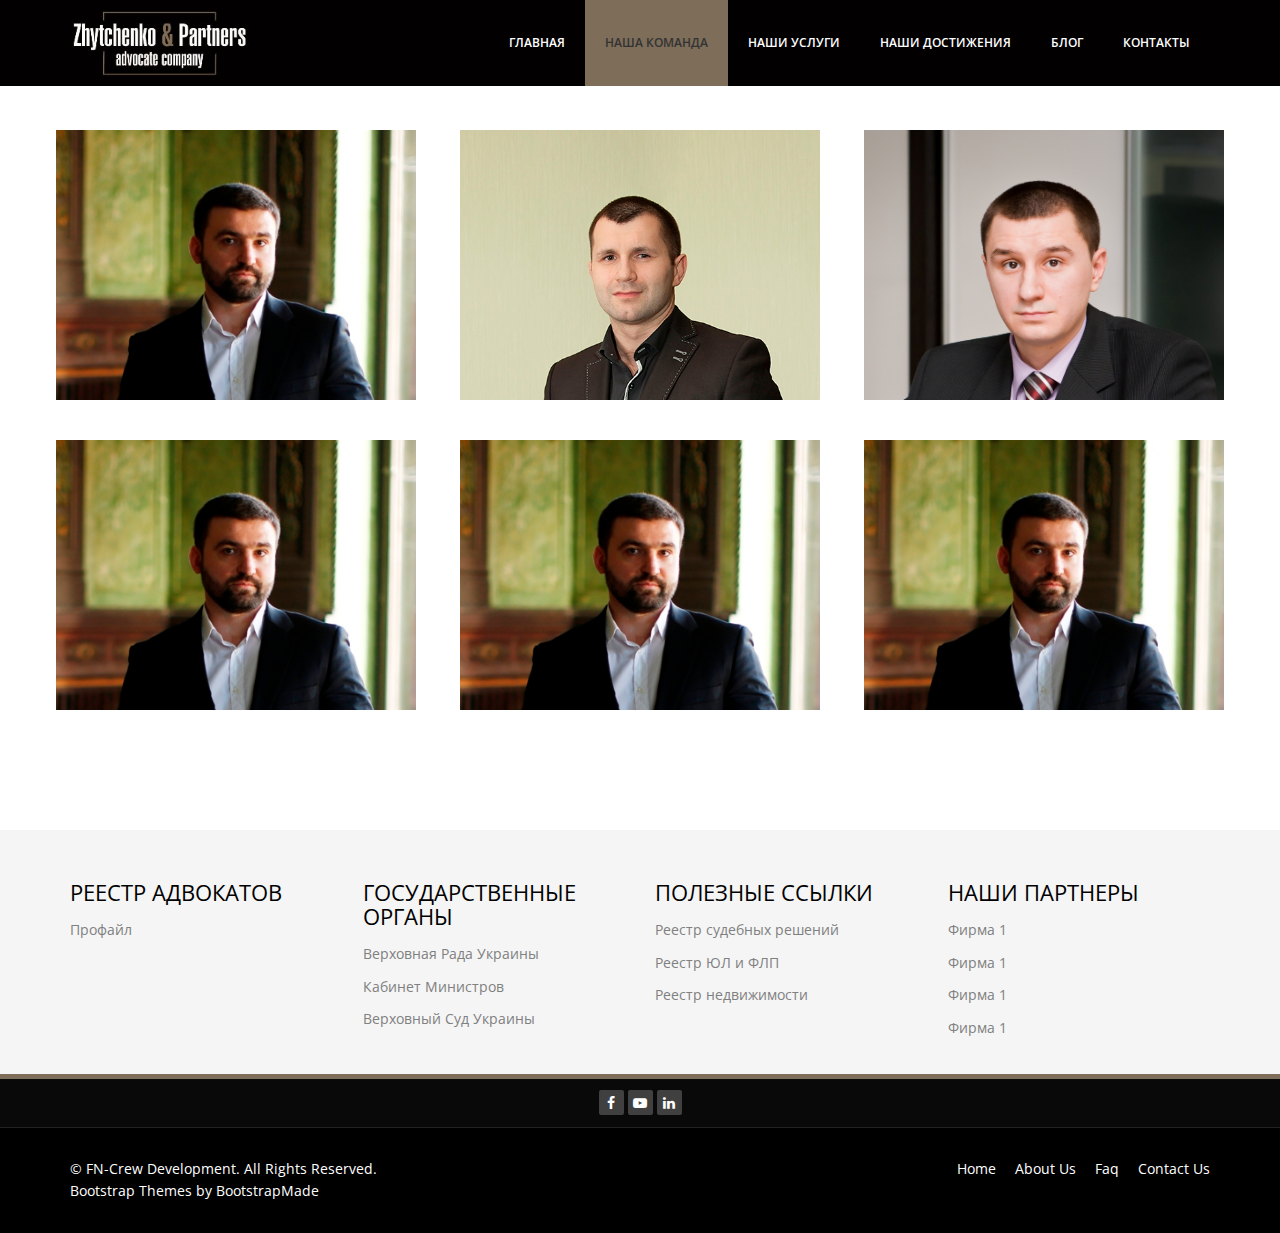
==== commit 7d3b0d7c: "new style, relative carousel" ====
--- a/about-us.html
+++ b/about-us.html
@@ -18,6 +18,7 @@
     <link href="css/prettyPhoto.css" rel="stylesheet">
 	<link href="css/style.css" rel="stylesheet">
 	<link href="css/responsive.css" rel="stylesheet">
+	 <link rel="shortcut icon" href="/images/favicon.ico" type="image/png">
 	</head>
 	<body  class="homepage">
 <!--		<div class="container demo-3">-->
@@ -66,7 +67,7 @@
 						<figcaption>
 							<h3>Тамошюнас</h3>
 							<span>Андрей Риманто</span>
-							<a href="#">Узнать больше</a>
+							<a href="about-team/about-tamoshunas.html">Узнать больше</a>
 						</figcaption>
 					</figure>
 				</li>
@@ -76,7 +77,7 @@
 						<figcaption>
 							<h3>Носов</h3>
 							<span>Константин</span>
-							<a href="#">Узнать больше</a>
+							<a  href="about-team/about-nosov.html">Узнать больше</a>
 						</figcaption>
 					</figure>
 				</li>
--- a/css/component.css
+++ b/css/component.css
@@ -26,13 +26,15 @@
 	position: relative;
 }
 
+
 .grid figcaption {
 	position: absolute;
 	top: 0;
 	left: 0;
 	padding: 20px;
-	background: #2c3f52;
-	color: #f3d80b;
+	background: #020001;
+	color: #7d6d59;
+    font-size: 1.2em;
 }
 
 .grid figcaption h3 {
@@ -45,11 +47,12 @@
 }
 
 .grid figcaption a {
+    font-size: 0.8em;
 	text-align: center;
 	padding: 5px 10px;
 	border-radius: 2px;
 	display: inline-block;
-	background: #f3d80b;
+	background: #7d6d59;
 	color: black;
 }
 
--- a/css/style.css
+++ b/css/style.css
@@ -2,26 +2,342 @@
 
 .kostil{
     margin-top: 90px;
+}
+
+
+
+
+
+
+
+
+.flexslider .slides img {
+  width: 100%;
+  display: block;
+}
+
+.flex-pauseplay span {
+  text-transform: capitalize;
+}
+
+/* Clearfix for the .slides element */
+.slides:after {
+  content: "\0020";
+  display: block;
+  clear: both;
+  visibility: hidden;
+  line-height: 0;
+  height: 0;
+}
+
+html[xmlns] .slides {
+  display: block;
+}
+
+* html .slides {
+  height: 1%;
+}
+
+/* No JavaScript Fallback */
+/* If you are not using another script, such as Modernizr, make sure you
+ * include js that eliminates this class on page load */
+.no-js .slides > li:first-child {
+  display: block;
+}
+
+/* FlexSlider Default Theme
+*********************************/
+.flexslider {
+  margin: 0;
+  position: relative;
+  zoom: 1;
+}
+.flex-direction-nav a {
+  color: #444444;
+  width: 40px;
+  height: 40px;
+  background-color: white;
+  -webkit-border-radius: 3px;
+  border-radius: 3px;
+  margin: -20px 0 0 0;
+  text-align: center;
+  line-height: 40px;
+}
+.flex-viewport {
+  max-height: 2000px;
+  -webkit-transition: all 1s ease;
+  -moz-transition: all 1s ease;
+  -o-transition: all 1s ease;
+  transition: all 1s ease;
+}
+
+.loading .flex-viewport {
+  max-height: 300px;
+}
+
+.flexslider .slides {
+  zoom: 1;
+}
+
+.carousel li {
+  margin-right: 5px;
+}
+
+/* Direction Nav */
+.flex-direction-nav {
+  *height: 0;
+}
+
+.flex-direction-nav a {
+  text-decoration: none;
+  display: block;
+  position: absolute;
+  top: 50%;
+  z-index: 10;
+  overflow: hidden;
+  opacity: 0;
+  cursor: pointer;
+  -webkit-transition: all .3s ease;
+  -moz-transition: all .3s ease;
+  transition: all .3s ease;
+}
+
+.flex-direction-nav .flex-prev {
+  left: -50px;
+}
+
+.flex-direction-nav .flex-next {
+  right: -50px;
+}
+
+.flexslider:hover .flex-prev {
+  opacity: 1;
+  left: 30px;
+}
+
+.flexslider:hover .flex-next {
+  opacity: 1;
+  right: 30px;
+}
+
+.flexslider:hover .flex-next:hover, .flexslider:hover .flex-prev:hover {
+  opacity: 1;
+}
+
+.flex-direction-nav .flex-disabled {
+  opacity: 0 !important;
+  filter: alpha(opacity=0);
+  cursor: default;
+}
+
+.flex-direction-nav a:before {
+  font-family: "FontAwesome";
+  font-size: 24px;
+  display: inline-block;
+  content: '\f104';
+}
+
+.flex-direction-nav a.flex-next:before {
+  content: '\f105';
+}
+
+/* Pause/Play */
+.flex-pauseplay a {
+  display: block;
+  width: 20px;
+  height: 20px;
+  position: absolute;
+  bottom: 5px;
+  left: 10px;
+  opacity: 0.8;
+  z-index: 10;
+  overflow: hidden;
+  cursor: pointer;
+  color: #000;
+}
+
+.flex-pauseplay a:before {
+  font-family: "flexslider-icon";
+  font-size: 20px;
+  display: inline-block;
+  content: '\f004';
+}
+
+.flex-pauseplay a:hover {
+  opacity: 1;
+}
+
+.flex-pauseplay a.flex-play:before {
+  content: '\f003';
+}
+
+/* Control Nav */
+.flex-control-nav {
+  width: 100%;
+  position: absolute;
+  bottom: -40px;
+  text-align: center;
+}
+
+.flex-control-nav li {
+  margin: 0 6px;
+  display: inline-block;
+  zoom: 1;
+  *display: inline;
+}
+
+.flex-control-paging li a {
+  width: 11px;
+  height: 11px;
+  display: block;
+  background: #666;
+  background: rgba(0, 0, 0, 0.5);
+  cursor: pointer;
+  text-indent: -9999px;
+  -webkit-border-radius: 20px;
+  -moz-border-radius: 20px;
+  -o-border-radius: 20px;
+  border-radius: 20px;
+  -webkit-box-shadow: inset 0 0 3px rgba(0, 0, 0, 0.3);
+  -moz-box-shadow: inset 0 0 3px rgba(0, 0, 0, 0.3);
+  -o-box-shadow: inset 0 0 3px rgba(0, 0, 0, 0.3);
+  box-shadow: inset 0 0 3px rgba(0, 0, 0, 0.3);
+}
+
+.flex-control-paging li a:hover {
+  background: #333;
+  background: rgba(0, 0, 0, 0.7);
+}
+
+.flex-control-paging li a.flex-active {
+  background: #000;
+  background: rgba(0, 0, 0, 0.9);
+  cursor: default;
+}
+
+.flex-control-thumbs {
+  margin: 5px 0 0;
+  position: static;
+  overflow: hidden;
+}
+
+.flex-control-thumbs li {
+  width: 25%;
+  float: left;
+  margin: 0;
+}
+
+.flex-control-thumbs img {
+  width: 100%;
+  display: block;
+  opacity: .7;
+  cursor: pointer;
+}
+
+.flex-control-thumbs img:hover {
+  opacity: 1;
+}
+
+.flex-control-thumbs .flex-active {
+  opacity: 1;
+  cursor: default;
+}
+
+@media screen and (max-width: 860px) {
+  .flex-direction-nav .flex-prev {
+    opacity: 1;
+    left: 10px;
+  }
+
+  .flex-direction-nav .flex-next {
+    opacity: 1;
+    right: 10px;
+  }
+}
+
+
+
+
+
+
+
+
+
+
+
+
+
+.homepage11{
+    background-color: #eff1c9;
+}
+.bio-head{
+   font-family: Times new roman;
+	font-size: 40px;
+	font-weight: bold;
+	color: #7d6d59;
+	text-shadow:
+	-0   -1px 3px white,
+		 0   -1px 3px white,
+		-0    1px 3px white,
+		 0    1px 3px white,
+		-1px -0   3px white,
+		 1px -0   3px white,
+		-1px  0   3px white,
+		 1px  0   3px white,
+		-1px -1px 3px white,
+		 1px -1px 3px white,
+		-1px  1px 3px white,
+		 1px  1px 3px white,
+		-1px -1px 3px white,
+		 1px -1px 3px white,
+		-1px  1px 3px white,
+		 1px  1px 3px white;
+}
+.bio-about{
+    font-family: Times new roman;
+    text-align: justify;
+    text-indent: 25px;
+    font-size: 18px;
+    line-height: 1.4em;
+}
+.bio-button{
+    display: inline-block;
+  -webkit-box-sizing: content-box;
+  -moz-box-sizing: content-box;
+  box-sizing: content-box;
+  cursor: pointer;
+  padding: 10px 20px;
+  border: 1px solid rgba(40,40,40,0.01);
+  -webkit-border-radius: 3px;
+  border-radius: 3px;
+  font: normal normal  17px/normal "Times New Roman", Times, serif;
+  color: rgba(0,0,0,1);
+  text-align: center;
+  -o-text-overflow: ellipsis;
+  text-overflow: ellipsis;
+  letter-spacing: 1px;
+  background: #7d6d59;
+
 }
 
 .bldesc {
 margin-left: -10px;
 background: #272525;
 padding: 40px;
-color: #e8ce0e;
+color: #7d6d59;
 position: relative;
 font-family: 'Lato', sans-serif;
 text-align: center;
 }
 .bldesc:before, .bldesc:after {
 font-size: 25px;
-color: #e8ce0e;
+color: #7d6d59;
 position: absolute;
 height: 2px;
 left: 40px;
 right: 40px;
 line-height: .5;
-background: linear-gradient(to right, #e8ce0e 100%, transparent 100%, transparent), linear-gradient(to right, transparent, transparent 55%, #e8ce0e 55%);
+background: linear-gradient(to right, #7d6d59 100%, transparent 100%, transparent), linear-gradient(to right, transparent, transparent 55%, #7d6d59 55%);
 font-family: serif;
 }
 .bldesc:before {
@@ -45,6 +361,7 @@
     color: snow;
     line-height: 1.5;
     font-family: sans-serif;
+    text-align: justify;
 }
 
 .cbalink{ 
@@ -243,7 +560,7 @@
 }
 
 a {
-  color: #E8CE0E;
+  color: #7d6d59;
   -webkit-transition: color 300ms, background-color 300ms;
   -moz-transition: color 300ms, background-color 300ms;
   -o-transition:  color 300ms, background-color 300ms;
@@ -280,7 +597,7 @@
 
 .btn-primary {
   padding: 8px 20px;
-  background: #E8CE0E;
+  background: #7d6d59;
   color: #fff;
   border-radius: 4px;
   border:none;
@@ -290,7 +607,7 @@
 
 .btn-primary:hover, 
 .btn-primary:focus{
-  background: #E8CE0E;
+  background: #7d6d59;
   outline: none;
   box-shadow: none;
 } 
@@ -313,7 +630,9 @@
 }
 
 #logo{
-    margin-top: -15px;
+/*    margin-top: -15px;*/
+     width: 180px;
+    padding: 10px 0;
 }
 
 
@@ -438,48 +757,52 @@
 }
 
 ul.social-share li a:hover {
-  background: #E8CE0E;
+  background: #7d6d59;
   color: #fff;
 }
 
 .navbar-brand {
   padding: 0;
   margin:0;
-  color:#E8CE0E;
+  color:#7d6d59;
 }
 .navbar-header a.navbar-brand {
-  color:#E8CE0E;
+  color:#7d6d59;
 }
 
 .navbar {
   border-radius: 0;
   margin-bottom: 0;
   background: #020001;
-  padding: 15px 0;
+/*  padding: 15px 0;*/
   padding-bottom: 0;
 }
 
  .navbar-nav{
-  margin-top: 12px;
+  margin-top: 0;
  }
 
 .navbar-nav>li{
+/*
   margin-left: 25px;
   padding-bottom: 28px;
+*/
 }
 
 .navbar-fixed-top .navbar-nav > li > a {
-  padding: 5px 15px;
-  margin: 0;
-  border-radius: 3px;
-  color: #fff;
-  line-height: 24px;
-  display: inline-block;
+   padding: 0 20px;
+    margin: 0;
+    border-radius: 0;
+    color: #fff;
+    line-height: 86px;
+    text-transform: uppercase;
+    display: inline-block;
+    font-size: 12px;
+    font-weight: 600;
 }
 
 .navbar-fixed-top .navbar-nav > li > a:hover{
-	background-color: #E8CE0E;
-  color: #333;
+	 background-color: #7d6d59;
 }
 
 .navbar-fixed-top {
@@ -498,7 +821,7 @@
 .navbar-fixed-top .navbar-nav > .open > a,
 .navbar-fixed-top .navbar-nav > .open > a:hover,
 .navbar-fixed-top .navbar-nav > .open > a:focus {
-  background-color: #E8CE0E;
+  background-color: #7d6d59;
   color: #333;
 }
 
@@ -528,7 +851,7 @@
 .navbar-fixed-top .navbar-nav .dropdown-menu > li:hover > a,
 .navbar-fixed-top .navbar-nav .dropdown-menu > li:focus > a,
 .navbar-fixed-top .navbar-nav .dropdown-menu > li.active > a {
-  background-color: #E8CE0E;
+  background-color: #7d6d59;
   color: #fff;
 }
 
@@ -582,9 +905,9 @@
 }
 
 #carousel-slider a i:hover {
-  background:#E8CE0E;
+  background:#7d6d59;
   color:#fff;
-  border: 1px solid #E8CE0E;
+  border: 1px solid #7d6d59;
 }
 
 #carousel-slider 
@@ -643,7 +966,7 @@
   line-height: 110px;
   text-align:center;
   background: #ffffff;
-  color: #E8CE0E;
+  color: #7d6d59;
   border: 3px solid #ffffff;
   box-shadow: inset 0 0 0 5px #f2f2f2;
   -webkit-box-shadow: inset 0 0 0 5px #f2f2f2;
@@ -656,11 +979,11 @@
 }
 
 .feature-wrap i:hover {
-  background: #E8CE0E;
+  background: #7d6d59;
   color: #fff;
-  box-shadow: inset 0 0 0 5px #E8CE0E;
-  -webkit-box-shadow: inset 0 0 0 5px #E8CE0E;
-  border: 3px solid #E8CE0E;
+  box-shadow: inset 0 0 0 5px #7d6d59;
+  -webkit-box-shadow: inset 0 0 0 5px #7d6d59;
+  border: 3px solid #7d6d59;
 }
 
 #recent-works .col-xs-12.col-sm-4.col-md-3{
@@ -919,12 +1242,12 @@
 }
 
 .panel-heading.active a.accordion-toggle i{
-  background: #E8CE0E;
+  background: #7d6d59;
   color: #fff;
 }
 
 .panel-heading.active a.accordion-toggle.collapsed i{
-  background: #E8CE0E;
+  background: #7d6d59;
   color: #fff;
 }
 
@@ -1118,7 +1441,7 @@
 ********* About Us Page CSS ******
 **************************/
 .center span {
-	color:#E8CE0E;
+	color:#7d6d59;
 }
 
 .skill_text {
@@ -1497,7 +1820,7 @@
 }
 
 .request h4 a{
-  background:#E8CE0E;
+  background:#7d6d59;
   color: #fff;
   font-size: 14px;
   font-weight: normal;
@@ -1588,8 +1911,8 @@
 .portfolio-filter > li a:hover,
 .portfolio-filter > li a.active{
   color:#fff;
-  background: #E8CE0E;
-  border: 1px solid #E8CE0E;
+  background: #7d6d59;
+  border: 1px solid #7d6d59;
   box-shadow: none;
   -webkit-box-shadow: none;
 }
@@ -1778,12 +2101,12 @@
 }
 
 .blog_category li a:hover{
-  background:#E8CE0E;
+  background:#7d6d59;
   color: #fff;
 }
 
  .badge:before {
-  border-color: transparent transparent transparent #E8CE0E;
+  border-color: transparent transparent transparent #7d6d59;
   border-style: solid;
   border-width: 10px;
   bottom: -8px;
@@ -1795,7 +2118,7 @@
 }
 
 .badge {
-  background-color: #E8CE0E;
+  background-color: #7d6d59;
   border-radius: 5px;
   color: #fff;
   padding: 8px;
@@ -1935,7 +2258,7 @@
 }
 
 #publish_date {
-  background: #E8CE0E;
+  background: #7d6d59;
   border-bottom: 5px solid #4e4e4e;
   color: #fff;
   padding: 5px 0;
@@ -1968,8 +2291,8 @@
 
 ul.pagination > li.active > a, 
 ul.pagination > li:hover > a {
-  background-color: #E8CE0E !important;
-  border-color: #E8CE0E !important;
+  background-color: #7d6d59 !important;
+  border-color: #7d6d59 !important;
   color: #fff;
 }
 
@@ -2010,7 +2333,7 @@
 }
 
 .tag-cloud li a:hover{
-  background:#E8CE0E;
+  background:#7d6d59;
   color: #fff;  
 }
 
@@ -2029,7 +2352,7 @@
 ************************/
 #bottom {
   background: #f5f5f5;
-  border-bottom: 5px solid #E8CE0E;
+  border-bottom: 5px solid #7d6d59;
   font-size: 14px;
 }
 
@@ -2057,7 +2380,7 @@
 }
 
 #bottom ul li a:hover {
-  color: #E8CE0E;
+  color: #7d6d59;
 }
 
 #bottom .widget {
@@ -2076,7 +2399,7 @@
 }
 
 #footer a:hover {
-  color: #E8CE0E;
+  color: #7d6d59;
 }
 
 #footer ul {
